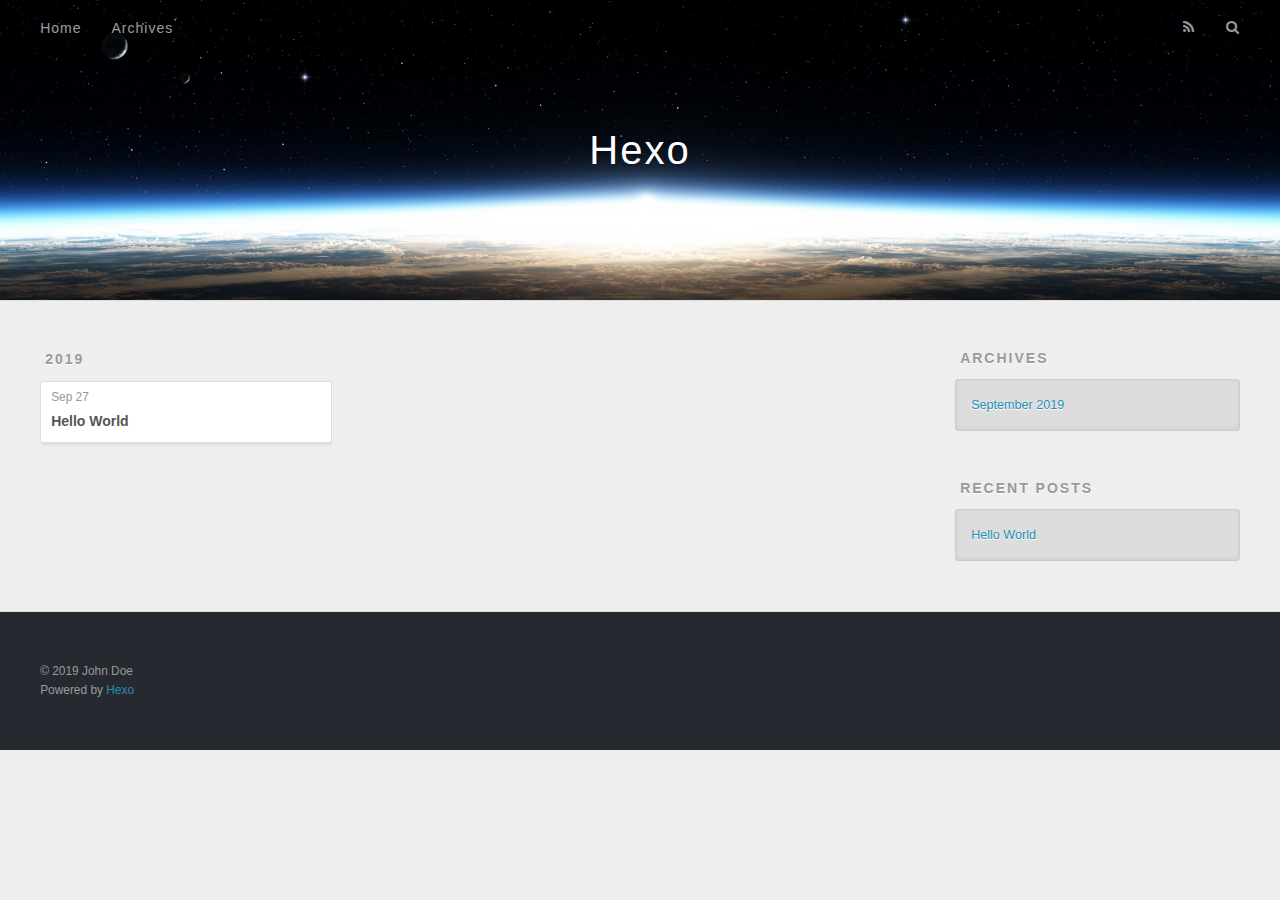
==== archives/index.html @ 01f63b46 "Site updated: 2019-09-27 14:29:52" ====
<!DOCTYPE html>
<html>
<head><meta name="generator" content="Hexo 3.9.0">
  <meta charset="utf-8">
  

  
  <title>Archives | Hexo</title>
  <meta name="viewport" content="width=device-width, initial-scale=1, maximum-scale=1">
  <meta property="og:type" content="website">
<meta property="og:title" content="Hexo">
<meta property="og:url" content="http://yoursite.com/archives/index.html">
<meta property="og:site_name" content="Hexo">
<meta property="og:locale" content="en">
<meta name="twitter:card" content="summary">
<meta name="twitter:title" content="Hexo">
  
    <link rel="alternate" href="/atom.xml" title="Hexo" type="application/atom+xml">
  
  
    <link rel="icon" href="/favicon.png">
  
  
    <link href="//fonts.googleapis.com/css?family=Source+Code+Pro" rel="stylesheet" type="text/css">
  
  <link rel="stylesheet" href="/css/style.css">
</head>
</html>
<body>
  <div id="container">
    <div id="wrap">
      <header id="header">
  <div id="banner"></div>
  <div id="header-outer" class="outer">
    <div id="header-title" class="inner">
      <h1 id="logo-wrap">
        <a href="/" id="logo">Hexo</a>
      </h1>
      
    </div>
    <div id="header-inner" class="inner">
      <nav id="main-nav">
        <a id="main-nav-toggle" class="nav-icon"></a>
        
          <a class="main-nav-link" href="/">Home</a>
        
          <a class="main-nav-link" href="/archives">Archives</a>
        
      </nav>
      <nav id="sub-nav">
        
          <a id="nav-rss-link" class="nav-icon" href="/atom.xml" title="RSS Feed"></a>
        
        <a id="nav-search-btn" class="nav-icon" title="Search"></a>
      </nav>
      <div id="search-form-wrap">
        <form action="//google.com/search" method="get" accept-charset="UTF-8" class="search-form"><input type="search" name="q" class="search-form-input" placeholder="Search"><button type="submit" class="search-form-submit">&#xF002;</button><input type="hidden" name="sitesearch" value="http://yoursite.com"></form>
      </div>
    </div>
  </div>
</header>
      <div class="outer">
        <section id="main">
  
  
    
    
      
      
      <section class="archives-wrap">
        <div class="archive-year-wrap">
          <a href="/archives/2019" class="archive-year">2019</a>
        </div>
        <div class="archives">
    
    <article class="archive-article archive-type-post">
  <div class="archive-article-inner">
    <header class="archive-article-header">
      <a href="/2019/09/27/hello-world/" class="archive-article-date">
  <time datetime="2019-09-27T04:33:29.818Z" itemprop="datePublished">Sep 27</time>
</a>
      
  
    <h1 itemprop="name">
      <a class="archive-article-title" href="/2019/09/27/hello-world/">Hello World</a>
    </h1>
  

    </header>
  </div>
</article>
  
  
    </div></section>
  


</section>
        
          <aside id="sidebar">
  
    

  
    

  
    
  
    
  <div class="widget-wrap">
    <h3 class="widget-title">Archives</h3>
    <div class="widget">
      <ul class="archive-list"><li class="archive-list-item"><a class="archive-list-link" href="/archives/2019/09/">September 2019</a></li></ul>
    </div>
  </div>


  
    
  <div class="widget-wrap">
    <h3 class="widget-title">Recent Posts</h3>
    <div class="widget">
      <ul>
        
          <li>
            <a href="/2019/09/27/hello-world/">Hello World</a>
          </li>
        
      </ul>
    </div>
  </div>

  
</aside>
        
      </div>
      <footer id="footer">
  
  <div class="outer">
    <div id="footer-info" class="inner">
      &copy; 2019 John Doe<br>
      Powered by <a href="http://hexo.io/" target="_blank">Hexo</a>
    </div>
  </div>
</footer>
    </div>
    <nav id="mobile-nav">
  
    <a href="/" class="mobile-nav-link">Home</a>
  
    <a href="/archives" class="mobile-nav-link">Archives</a>
  
</nav>
    

<script src="//ajax.googleapis.com/ajax/libs/jquery/2.0.3/jquery.min.js"></script>


  <link rel="stylesheet" href="/fancybox/jquery.fancybox.css">
  <script src="/fancybox/jquery.fancybox.pack.js"></script>


<script src="/js/script.js"></script>



  </div>
</body>
</html>
---- css/style.css ----
body {
  width: 100%;
}
body:before,
body:after {
  content: "";
  display: table;
}
body:after {
  clear: both;
}
html,
body,
div,
span,
applet,
object,
iframe,
h1,
h2,
h3,
h4,
h5,
h6,
p,
blockquote,
pre,
a,
abbr,
acronym,
address,
big,
cite,
code,
del,
dfn,
em,
img,
ins,
kbd,
q,
s,
samp,
small,
strike,
strong,
sub,
sup,
tt,
var,
dl,
dt,
dd,
ol,
ul,
li,
fieldset,
form,
label,
legend,
table,
caption,
tbody,
tfoot,
thead,
tr,
th,
td {
  margin: 0;
  padding: 0;
  border: 0;
  outline: 0;
  font-weight: inherit;
  font-style: inherit;
  font-family: inherit;
  font-size: 100%;
  vertical-align: baseline;
}
body {
  line-height: 1;
  color: #000;
  background: #fff;
}
ol,
ul {
  list-style: none;
}
table {
  border-collapse: separate;
  border-spacing: 0;
  vertical-align: middle;
}
caption,
th,
td {
  text-align: left;
  font-weight: normal;
  vertical-align: middle;
}
a img {
  border: none;
}
input,
button {
  margin: 0;
  padding: 0;
}
input::-moz-focus-inner,
button::-moz-focus-inner {
  border: 0;
  padding: 0;
}
@font-face {
  font-family: FontAwesome;
  font-style: normal;
  font-weight: normal;
  src: url("fonts/fontawesome-webfont.eot?v=#4.0.3");
  src: url("fonts/fontawesome-webfont.eot?#iefix&v=#4.0.3") format("embedded-opentype"), url("fonts/fontawesome-webfont.woff?v=#4.0.3") format("woff"), url("fonts/fontawesome-webfont.ttf?v=#4.0.3") format("truetype"), url("fonts/fontawesome-webfont.svg#fontawesomeregular?v=#4.0.3") format("svg");
}
html,
body,
#container {
  height: 100%;
}
body {
  background: #eee;
  font: 14px -apple-system, BlinkMacSystemFont, "Segoe UI", "Roboto", "Oxygen", "Ubuntu", "Cantarell", "Fira Sans", "Droid Sans", "Helvetica Neue", sans-serif;
  -webkit-text-size-adjust: 100%;
}
.outer {
  max-width: 1220px;
  margin: 0 auto;
  padding: 0 20px;
}
.outer:before,
.outer:after {
  content: "";
  display: table;
}
.outer:after {
  clear: both;
}
.inner {
  display: inline;
  float: left;
  width: 98.33333333333333%;
  margin: 0 0.833333333333333%;
}
.left,
.alignleft {
  float: left;
}
.right,
.alignright {
  float: right;
}
.clear {
  clear: both;
}
#container {
  position: relative;
}
.mobile-nav-on {
  overflow: hidden;
}
#wrap {
  height: 100%;
  width: 100%;
  position: absolute;
  top: 0;
  left: 0;
  -webkit-transition: 0.2s ease-out;
  -moz-transition: 0.2s ease-out;
  -ms-transition: 0.2s ease-out;
  transition: 0.2s ease-out;
  z-index: 1;
  background: #eee;
}
.mobile-nav-on #wrap {
  left: 280px;
}
@media screen and (min-width: 768px) {
  #main {
    display: inline;
    float: left;
    width: 73.33333333333333%;
    margin: 0 0.833333333333333%;
  }
}
.article-date,
.article-category-link,
.archive-year,
.widget-title {
  text-decoration: none;
  text-transform: uppercase;
  letter-spacing: 2px;
  color: #999;
  margin-bottom: 1em;
  margin-left: 5px;
  line-height: 1em;
  text-shadow: 0 1px #fff;
  font-weight: bold;
}
.article-inner,
.archive-article-inner {
  background: #fff;
  -webkit-box-shadow: 1px 2px 3px #ddd;
  box-shadow: 1px 2px 3px #ddd;
  border: 1px solid #ddd;
  border-radius: 3px;
}
.article-entry h1,
.widget h1 {
  font-size: 2em;
}
.article-entry h2,
.widget h2 {
  font-size: 1.5em;
}
.article-entry h3,
.widget h3 {
  font-size: 1.3em;
}
.article-entry h4,
.widget h4 {
  font-size: 1.2em;
}
.article-entry h5,
.widget h5 {
  font-size: 1em;
}
.article-entry h6,
.widget h6 {
  font-size: 1em;
  color: #999;
}
.article-entry hr,
.widget hr {
  border: 1px dashed #ddd;
}
.article-entry strong,
.widget strong {
  font-weight: bold;
}
.article-entry em,
.widget em,
.article-entry cite,
.widget cite {
  font-style: italic;
}
.article-entry sup,
.widget sup,
.article-entry sub,
.widget sub {
  font-size: 0.75em;
  line-height: 0;
  position: relative;
  vertical-align: baseline;
}
.article-entry sup,
.widget sup {
  top: -0.5em;
}
.article-entry sub,
.widget sub {
  bottom: -0.2em;
}
.article-entry small,
.widget small {
  font-size: 0.85em;
}
.article-entry acronym,
.widget acronym,
.article-entry abbr,
.widget abbr {
  border-bottom: 1px dotted;
}
.article-entry ul,
.widget ul,
.article-entry ol,
.widget ol,
.article-entry dl,
.widget dl {
  margin: 0 20px;
  line-height: 1.6em;
}
.article-entry ul ul,
.widget ul ul,
.article-entry ol ul,
.widget ol ul,
.article-entry ul ol,
.widget ul ol,
.article-entry ol ol,
.widget ol ol {
  margin-top: 0;
  margin-bottom: 0;
}
.article-entry ul,
.widget ul {
  list-style: disc;
}
.article-entry ol,
.widget ol {
  list-style: decimal;
}
.article-entry dt,
.widget dt {
  font-weight: bold;
}
#header {
  height: 300px;
  position: relative;
  border-bottom: 1px solid #ddd;
}
#header:before,
#header:after {
  content: "";
  position: absolute;
  left: 0;
  right: 0;
  height: 40px;
}
#header:before {
  top: 0;
  background: -webkit-linear-gradient(rgba(0,0,0,0.2), transparent);
  background: -moz-linear-gradient(rgba(0,0,0,0.2), transparent);
  background: -ms-linear-gradient(rgba(0,0,0,0.2), transparent);
  background: linear-gradient(rgba(0,0,0,0.2), transparent);
}
#header:after {
  bottom: 0;
  background: -webkit-linear-gradient(transparent, rgba(0,0,0,0.2));
  background: -moz-linear-gradient(transparent, rgba(0,0,0,0.2));
  background: -ms-linear-gradient(transparent, rgba(0,0,0,0.2));
  background: linear-gradient(transparent, rgba(0,0,0,0.2));
}
#header-outer {
  height: 100%;
  position: relative;
}
#header-inner {
  position: relative;
  overflow: hidden;
}
#banner {
  position: absolute;
  top: 0;
  left: 0;
  width: 100%;
  height: 100%;
  background: url("images/banner.jpg") center #000;
  -webkit-background-size: cover;
  -moz-background-size: cover;
  background-size: cover;
  z-index: -1;
}
#header-title {
  text-align: center;
  height: 40px;
  position: absolute;
  top: 50%;
  left: 0;
  margin-top: -20px;
}
#logo,
#subtitle {
  text-decoration: none;
  color: #fff;
  font-weight: 300;
  text-shadow: 0 1px 4px rgba(0,0,0,0.3);
}
#logo {
  font-size: 40px;
  line-height: 40px;
  letter-spacing: 2px;
}
#subtitle {
  font-size: 16px;
  line-height: 16px;
  letter-spacing: 1px;
}
#subtitle-wrap {
  margin-top: 16px;
}
#main-nav {
  float: left;
  margin-left: -15px;
}
.nav-icon,
.main-nav-link {
  float: left;
  color: #fff;
  opacity: 0.6;
  text-decoration: none;
  text-shadow: 0 1px rgba(0,0,0,0.2);
  -webkit-transition: opacity 0.2s;
  -moz-transition: opacity 0.2s;
  -ms-transition: opacity 0.2s;
  transition: opacity 0.2s;
  display: block;
  padding: 20px 15px;
}
.nav-icon:hover,
.main-nav-link:hover {
  opacity: 1;
}
.nav-icon {
  font-family: FontAwesome;
  text-align: center;
  font-size: 14px;
  width: 14px;
  height: 14px;
  padding: 20px 15px;
  position: relative;
  cursor: pointer;
}
.main-nav-link {
  font-weight: 300;
  letter-spacing: 1px;
}
@media screen and (max-width: 479px) {
  .main-nav-link {
    display: none;
  }
}
#main-nav-toggle {
  display: none;
}
#main-nav-toggle:before {
  content: "\f0c9";
}
@media screen and (max-width: 479px) {
  #main-nav-toggle {
    display: block;
  }
}
#sub-nav {
  float: right;
  margin-right: -15px;
}
#nav-rss-link:before {
  content: "\f09e";
}
#nav-search-btn:before {
  content: "\f002";
}
#search-form-wrap {
  position: absolute;
  top: 15px;
  width: 150px;
  height: 30px;
  right: -150px;
  opacity: 0;
  -webkit-transition: 0.2s ease-out;
  -moz-transition: 0.2s ease-out;
  -ms-transition: 0.2s ease-out;
  transition: 0.2s ease-out;
}
#search-form-wrap.on {
  opacity: 1;
  right: 0;
}
@media screen and (max-width: 479px) {
  #search-form-wrap {
    width: 100%;
    right: -100%;
  }
}
.search-form {
  position: absolute;
  top: 0;
  left: 0;
  right: 0;
  background: #fff;
  padding: 5px 15px;
  border-radius: 15px;
  -webkit-box-shadow: 0 0 10px rgba(0,0,0,0.3);
  box-shadow: 0 0 10px rgba(0,0,0,0.3);
}
.search-form-input {
  border: none;
  background: none;
  color: #555;
  width: 100%;
  font: 13px -apple-system, BlinkMacSystemFont, "Segoe UI", "Roboto", "Oxygen", "Ubuntu", "Cantarell", "Fira Sans", "Droid Sans", "Helvetica Neue", sans-serif;
  outline: none;
}
.search-form-input::-webkit-search-results-decoration,
.search-form-input::-webkit-search-cancel-button {
  -webkit-appearance: none;
}
.search-form-submit {
  position: absolute;
  top: 50%;
  right: 10px;
  margin-top: -7px;
  font: 13px FontAwesome;
  border: none;
  background: none;
  color: #bbb;
  cursor: pointer;
}
.search-form-submit:hover,
.search-form-submit:focus {
  color: #777;
}
.article {
  margin: 50px 0;
}
.article-inner {
  overflow: hidden;
}
.article-meta:before,
.article-meta:after {
  content: "";
  display: table;
}
.article-meta:after {
  clear: both;
}
.article-date {
  float: left;
}
.article-category {
  float: left;
  line-height: 1em;
  color: #ccc;
  text-shadow: 0 1px #fff;
  margin-left: 8px;
}
.article-category:before {
  content: "\2022";
}
.article-category-link {
  margin: 0 12px 1em;
}
.article-header {
  padding: 20px 20px 0;
}
.article-title {
  text-decoration: none;
  font-size: 2em;
  font-weight: bold;
  color: #555;
  line-height: 1.1em;
  -webkit-transition: color 0.2s;
  -moz-transition: color 0.2s;
  -ms-transition: color 0.2s;
  transition: color 0.2s;
}
a.article-title:hover {
  color: #258fb8;
}
.article-entry {
  color: #555;
  padding: 0 20px;
}
.article-entry:before,
.article-entry:after {
  content: "";
  display: table;
}
.article-entry:after {
  clear: both;
}
.article-entry p,
.article-entry table {
  line-height: 1.6em;
  margin: 1.6em 0;
}
.article-entry h1,
.article-entry h2,
.article-entry h3,
.article-entry h4,
.article-entry h5,
.article-entry h6 {
  font-weight: bold;
}
.article-entry h1,
.article-entry h2,
.article-entry h3,
.article-entry h4,
.article-entry h5,
.article-entry h6 {
  line-height: 1.1em;
  margin: 1.1em 0;
}
.article-entry a {
  color: #258fb8;
  text-decoration: none;
}
.article-entry a:hover {
  text-decoration: underline;
}
.article-entry ul,
.article-entry ol,
.article-entry dl {
  margin-top: 1.6em;
  margin-bottom: 1.6em;
}
.article-entry img,
.article-entry video {
  max-width: 100%;
  height: auto;
  display: block;
  margin: auto;
}
.article-entry iframe {
  border: none;
}
.article-entry table {
  width: 100%;
  border-collapse: collapse;
  border-spacing: 0;
}
.article-entry th {
  font-weight: bold;
  border-bottom: 3px solid #ddd;
  padding-bottom: 0.5em;
}
.article-entry td {
  border-bottom: 1px solid #ddd;
  padding: 10px 0;
}
.article-entry blockquote {
  font-family: Georgia, "Times New Roman", serif;
  font-size: 1.4em;
  margin: 1.6em 20px;
  text-align: center;
}
.article-entry blockquote footer {
  font-size: 14px;
  margin: 1.6em 0;
  font-family: -apple-system, BlinkMacSystemFont, "Segoe UI", "Roboto", "Oxygen", "Ubuntu", "Cantarell", "Fira Sans", "Droid Sans", "Helvetica Neue", sans-serif;
}
.article-entry blockquote footer cite:before {
  content: "—";
  padding: 0 0.5em;
}
.article-entry .pullquote {
  text-align: left;
  width: 45%;
  margin: 0;
}
.article-entry .pullquote.left {
  margin-left: 0.5em;
  margin-right: 1em;
}
.article-entry .pullquote.right {
  margin-right: 0.5em;
  margin-left: 1em;
}
.article-entry .caption {
  color: #999;
  display: block;
  font-size: 0.9em;
  margin-top: 0.5em;
  position: relative;
  text-align: center;
}
.article-entry .video-container {
  position: relative;
  padding-top: 56.25%;
  height: 0;
  overflow: hidden;
}
.article-entry .video-container iframe,
.article-entry .video-container object,
.article-entry .video-container embed {
  position: absolute;
  top: 0;
  left: 0;
  width: 100%;
  height: 100%;
  margin-top: 0;
}
.article-more-link a {
  display: inline-block;
  line-height: 1em;
  padding: 6px 15px;
  border-radius: 15px;
  background: #eee;
  color: #999;
  text-shadow: 0 1px #fff;
  text-decoration: none;
}
.article-more-link a:hover {
  background: #258fb8;
  color: #fff;
  text-decoration: none;
  text-shadow: 0 1px #1e7293;
}
.article-footer {
  font-size: 0.85em;
  line-height: 1.6em;
  border-top: 1px solid #ddd;
  padding-top: 1.6em;
  margin: 0 20px 20px;
}
.article-footer:before,
.article-footer:after {
  content: "";
  display: table;
}
.article-footer:after {
  clear: both;
}
.article-footer a {
  color: #999;
  text-decoration: none;
}
.article-footer a:hover {
  color: #555;
}
.article-tag-list-item {
  float: left;
  margin-right: 10px;
}
.article-tag-list-link:before {
  content: "#";
}
.article-comment-link {
  float: right;
}
.article-comment-link:before {
  content: "\f075";
  font-family: FontAwesome;
  padding-right: 8px;
}
.article-share-link {
  cursor: pointer;
  float: right;
  margin-left: 20px;
}
.article-share-link:before {
  content: "\f064";
  font-family: FontAwesome;
  padding-right: 6px;
}
#article-nav {
  position: relative;
}
#article-nav:before,
#article-nav:after {
  content: "";
  display: table;
}
#article-nav:after {
  clear: both;
}
@media screen and (min-width: 768px) {
  #article-nav {
    margin: 50px 0;
  }
  #article-nav:before {
    width: 8px;
    height: 8px;
    position: absolute;
    top: 50%;
    left: 50%;
    margin-top: -4px;
    margin-left: -4px;
    content: "";
    border-radius: 50%;
    background: #ddd;
    -webkit-box-shadow: 0 1px 2px #fff;
    box-shadow: 0 1px 2px #fff;
  }
}
.article-nav-link-wrap {
  text-decoration: none;
  text-shadow: 0 1px #fff;
  color: #999;
  -webkit-box-sizing: border-box;
  -moz-box-sizing: border-box;
  box-sizing: border-box;
  margin-top: 50px;
  text-align: center;
  display: block;
}
.article-nav-link-wrap:hover {
  color: #555;
}
@media screen and (min-width: 768px) {
  .article-nav-link-wrap {
    width: 50%;
    margin-top: 0;
  }
}
@media screen and (min-width: 768px) {
  #article-nav-newer {
    float: left;
    text-align: right;
    padding-right: 20px;
  }
}
@media screen and (min-width: 768px) {
  #article-nav-older {
    float: right;
    text-align: left;
    padding-left: 20px;
  }
}
.article-nav-caption {
  text-transform: uppercase;
  letter-spacing: 2px;
  color: #ddd;
  line-height: 1em;
  font-weight: bold;
}
#article-nav-newer .article-nav-caption {
  margin-right: -2px;
}
.article-nav-title {
  font-size: 0.85em;
  line-height: 1.6em;
  margin-top: 0.5em;
}
.article-share-box {
  position: absolute;
  display: none;
  background: #fff;
  -webkit-box-shadow: 1px 2px 10px rgba(0,0,0,0.2);
  box-shadow: 1px 2px 10px rgba(0,0,0,0.2);
  border-radius: 3px;
  margin-left: -145px;
  overflow: hidden;
  z-index: 1;
}
.article-share-box.on {
  display: block;
}
.article-share-input {
  width: 100%;
  background: none;
  -webkit-box-sizing: border-box;
  -moz-box-sizing: border-box;
  box-sizing: border-box;
  font: 14px -apple-system, BlinkMacSystemFont, "Segoe UI", "Roboto", "Oxygen", "Ubuntu", "Cantarell", "Fira Sans", "Droid Sans", "Helvetica Neue", sans-serif;
  padding: 0 15px;
  color: #555;
  outline: none;
  border: 1px solid #ddd;
  border-radius: 3px 3px 0 0;
  height: 36px;
  line-height: 36px;
}
.article-share-links {
  background: #eee;
}
.article-share-links:before,
.article-share-links:after {
  content: "";
  display: table;
}
.article-share-links:after {
  clear: both;
}
.article-share-twitter,
.article-share-facebook,
.article-share-pinterest,
.article-share-google {
  width: 50px;
  height: 36px;
  display: block;
  float: left;
  position: relative;
  color: #999;
  text-shadow: 0 1px #fff;
}
.article-share-twitter:before,
.article-share-facebook:before,
.article-share-pinterest:before,
.article-share-google:before {
  font-size: 20px;
  font-family: FontAwesome;
  width: 20px;
  height: 20px;
  position: absolute;
  top: 50%;
  left: 50%;
  margin-top: -10px;
  margin-left: -10px;
  text-align: center;
}
.article-share-twitter:hover,
.article-share-facebook:hover,
.article-share-pinterest:hover,
.article-share-google:hover {
  color: #fff;
}
.article-share-twitter:before {
  content: "\f099";
}
.article-share-twitter:hover {
  background: #00aced;
  text-shadow: 0 1px #008abe;
}
.article-share-facebook:before {
  content: "\f09a";
}
.article-share-facebook:hover {
  background: #3b5998;
  text-shadow: 0 1px #2f477a;
}
.article-share-pinterest:before {
  content: "\f0d2";
}
.article-share-pinterest:hover {
  background: #cb2027;
  text-shadow: 0 1px #a21a1f;
}
.article-share-google:before {
  content: "\f0d5";
}
.article-share-google:hover {
  background: #dd4b39;
  text-shadow: 0 1px #be3221;
}
.article-gallery {
  background: #000;
  position: relative;
}
.article-gallery-photos {
  position: relative;
  overflow: hidden;
}
.article-gallery-img {
  display: none;
  max-width: 100%;
}
.article-gallery-img:first-child {
  display: block;
}
.article-gallery-img.loaded {
  position: absolute;
  display: block;
}
.article-gallery-img img {
  display: block;
  max-width: 100%;
  margin: 0 auto;
}
#comments {
  background: #fff;
  -webkit-box-shadow: 1px 2px 3px #ddd;
  box-shadow: 1px 2px 3px #ddd;
  padding: 20px;
  border: 1px solid #ddd;
  border-radius: 3px;
  margin: 50px 0;
}
#comments a {
  color: #258fb8;
}
.archives-wrap {
  margin: 50px 0;
}
.archives:before,
.archives:after {
  content: "";
  display: table;
}
.archives:after {
  clear: both;
}
.archive-year-wrap {
  margin-bottom: 1em;
}
.archives {
  -webkit-column-gap: 10px;
  -moz-column-gap: 10px;
  column-gap: 10px;
}
@media screen and (min-width: 480px) and (max-width: 767px) {
  .archives {
    -webkit-column-count: 2;
    -moz-column-count: 2;
    column-count: 2;
  }
}
@media screen and (min-width: 768px) {
  .archives {
    -webkit-column-count: 3;
    -moz-column-count: 3;
    column-count: 3;
  }
}
.archive-article {
  -webkit-column-break-inside: avoid;
  page-break-inside: avoid;
  overflow: hidden;
  break-inside: avoid-column;
}
.archive-article-inner {
  padding: 10px;
  margin-bottom: 15px;
}
.archive-article-title {
  text-decoration: none;
  font-weight: bold;
  color: #555;
  -webkit-transition: color 0.2s;
  -moz-transition: color 0.2s;
  -ms-transition: color 0.2s;
  transition: color 0.2s;
  line-height: 1.6em;
}
.archive-article-title:hover {
  color: #258fb8;
}
.archive-article-footer {
  margin-top: 1em;
}
.archive-article-date {
  color: #999;
  text-decoration: none;
  font-size: 0.85em;
  line-height: 1em;
  margin-bottom: 0.5em;
  display: block;
}
#page-nav {
  margin: 50px auto;
  background: #fff;
  -webkit-box-shadow: 1px 2px 3px #ddd;
  box-shadow: 1px 2px 3px #ddd;
  border: 1px solid #ddd;
  border-radius: 3px;
  text-align: center;
  color: #999;
  overflow: hidden;
}
#page-nav:before,
#page-nav:after {
  content: "";
  display: table;
}
#page-nav:after {
  clear: both;
}
#page-nav a,
#page-nav span {
  padding: 10px 20px;
  line-height: 1;
  height: 2ex;
}
#page-nav a {
  color: #999;
  text-decoration: none;
}
#page-nav a:hover {
  background: #999;
  color: #fff;
}
#page-nav .prev {
  float: left;
}
#page-nav .next {
  float: right;
}
#page-nav .page-number {
  display: inline-block;
}
@media screen and (max-width: 479px) {
  #page-nav .page-number {
    display: none;
  }
}
#page-nav .current {
  color: #555;
  font-weight: bold;
}
#page-nav .space {
  color: #ddd;
}
#footer {
  background: #262a30;
  padding: 50px 0;
  border-top: 1px solid #ddd;
  color: #999;
}
#footer a {
  color: #258fb8;
  text-decoration: none;
}
#footer a:hover {
  text-decoration: underline;
}
#footer-info {
  line-height: 1.6em;
  font-size: 0.85em;
}
.article-entry pre,
.article-entry .highlight {
  background: #2d2d2d;
  margin: 0 -20px;
  padding: 15px 20px;
  border-style: solid;
  border-color: #ddd;
  border-width: 1px 0;
  overflow: auto;
  color: #ccc;
  line-height: 22.400000000000002px;
}
.article-entry .highlight .gutter pre,
.article-entry .gist .gist-file .gist-data .line-numbers {
  color: #666;
  font-size: 0.85em;
}
.article-entry pre,
.article-entry code {
  font-family: "Source Code Pro", Consolas, Monaco, Menlo, Consolas, monospace;
}
.article-entry code {
  background: #eee;
  text-shadow: 0 1px #fff;
  padding: 0 0.3em;
}
.article-entry pre code {
  background: none;
  text-shadow: none;
  padding: 0;
}
.article-entry .highlight pre {
  border: none;
  margin: 0;
  padding: 0;
}
.article-entry .highlight table {
  margin: 0;
  width: auto;
}
.article-entry .highlight td {
  border: none;
  padding: 0;
}
.article-entry .highlight figcaption {
  font-size: 0.85em;
  color: #999;
  line-height: 1em;
  margin-bottom: 1em;
}
.article-entry .highlight figcaption:before,
.article-entry .highlight figcaption:after {
  content: "";
  display: table;
}
.article-entry .highlight figcaption:after {
  clear: both;
}
.article-entry .highlight figcaption a {
  float: right;
}
.article-entry .highlight .gutter pre {
  text-align: right;
  padding-right: 20px;
}
.article-entry .highlight .line {
  height: 22.400000000000002px;
}
.article-entry .highlight .line.marked {
  background: #515151;
}
.article-entry .gist {
  margin: 0 -20px;
  border-style: solid;
  border-color: #ddd;
  border-width: 1px 0;
  background: #2d2d2d;
  padding: 15px 20px 15px 0;
}
.article-entry .gist .gist-file {
  border: none;
  font-family: "Source Code Pro", Consolas, Monaco, Menlo, Consolas, monospace;
  margin: 0;
}
.article-entry .gist .gist-file .gist-data {
  background: none;
  border: none;
}
.article-entry .gist .gist-file .gist-data .line-numbers {
  background: none;
  border: none;
  padding: 0 20px 0 0;
}
.article-entry .gist .gist-file .gist-data .line-data {
  padding: 0 !important;
}
.article-entry .gist .gist-file .highlight {
  margin: 0;
  padding: 0;
  border: none;
}
.article-entry .gist .gist-file .gist-meta {
  background: #2d2d2d;
  color: #999;
  font: 0.85em -apple-system, BlinkMacSystemFont, "Segoe UI", "Roboto", "Oxygen", "Ubuntu", "Cantarell", "Fira Sans", "Droid Sans", "Helvetica Neue", sans-serif;
  text-shadow: 0 0;
  padding: 0;
  margin-top: 1em;
  margin-left: 20px;
}
.article-entry .gist .gist-file .gist-meta a {
  color: #258fb8;
  font-weight: normal;
}
.article-entry .gist .gist-file .gist-meta a:hover {
  text-decoration: underline;
}
pre .comment,
pre .title {
  color: #999;
}
pre .variable,
pre .attribute,
pre .tag,
pre .regexp,
pre .ruby .constant,
pre .xml .tag .title,
pre .xml .pi,
pre .xml .doctype,
pre .html .doctype,
pre .css .id,
pre .css .class,
pre .css .pseudo {
  color: #f2777a;
}
pre .number,
pre .preprocessor,
pre .built_in,
pre .literal,
pre .params,
pre .constant {
  color: #f99157;
}
pre .class,
pre .ruby .class .title,
pre .css .rules .attribute {
  color: #9c9;
}
pre .string,
pre .value,
pre .inheritance,
pre .header,
pre .ruby .symbol,
pre .xml .cdata {
  color: #9c9;
}
pre .css .hexcolor {
  color: #6cc;
}
pre .function,
pre .python .decorator,
pre .python .title,
pre .ruby .function .title,
pre .ruby .title .keyword,
pre .perl .sub,
pre .javascript .title,
pre .coffeescript .title {
  color: #69c;
}
pre .keyword,
pre .javascript .function {
  color: #c9c;
}
@media screen and (max-width: 479px) {
  #mobile-nav {
    position: absolute;
    top: 0;
    left: 0;
    width: 280px;
    height: 100%;
    background: #191919;
    border-right: 1px solid #fff;
  }
}
@media screen and (max-width: 479px) {
  .mobile-nav-link {
    display: block;
    color: #999;
    text-decoration: none;
    padding: 15px 20px;
    font-weight: bold;
  }
  .mobile-nav-link:hover {
    color: #fff;
  }
}
@media screen and (min-width: 768px) {
  #sidebar {
    display: inline;
    float: left;
    width: 23.333333333333332%;
    margin: 0 0.833333333333333%;
  }
}
.widget-wrap {
  margin: 50px 0;
}
.widget {
  color: #777;
  text-shadow: 0 1px #fff;
  background: #ddd;
  -webkit-box-shadow: 0 -1px 4px #ccc inset;
  box-shadow: 0 -1px 4px #ccc inset;
  border: 1px solid #ccc;
  padding: 15px;
  border-radius: 3px;
}
.widget a {
  color: #258fb8;
  text-decoration: none;
}
.widget a:hover {
  text-decoration: underline;
}
.widget ul ul,
.widget ol ul,
.widget dl ul,
.widget ul ol,
.widget ol ol,
.widget dl ol,
.widget ul dl,
.widget ol dl,
.widget dl dl {
  margin-left: 15px;
  list-style: disc;
}
.widget {
  line-height: 1.6em;
  word-wrap: break-word;
  font-size: 0.9em;
}
.widget ul,
.widget ol {
  list-style: none;
  margin: 0;
}
.widget ul ul,
.widget ol ul,
.widget ul ol,
.widget ol ol {
  margin: 0 20px;
}
.widget ul ul,
.widget ol ul {
  list-style: disc;
}
.widget ul ol,
.widget ol ol {
  list-style: decimal;
}
.category-list-count,
.tag-list-count,
.archive-list-count {
  padding-left: 5px;
  color: #999;
  font-size: 0.85em;
}
.category-list-count:before,
.tag-list-count:before,
.archive-list-count:before {
  content: "(";
}
.category-list-count:after,
.tag-list-count:after,
.archive-list-count:after {
  content: ")";
}
.tagcloud a {
  margin-right: 5px;
  display: inline-block;
}
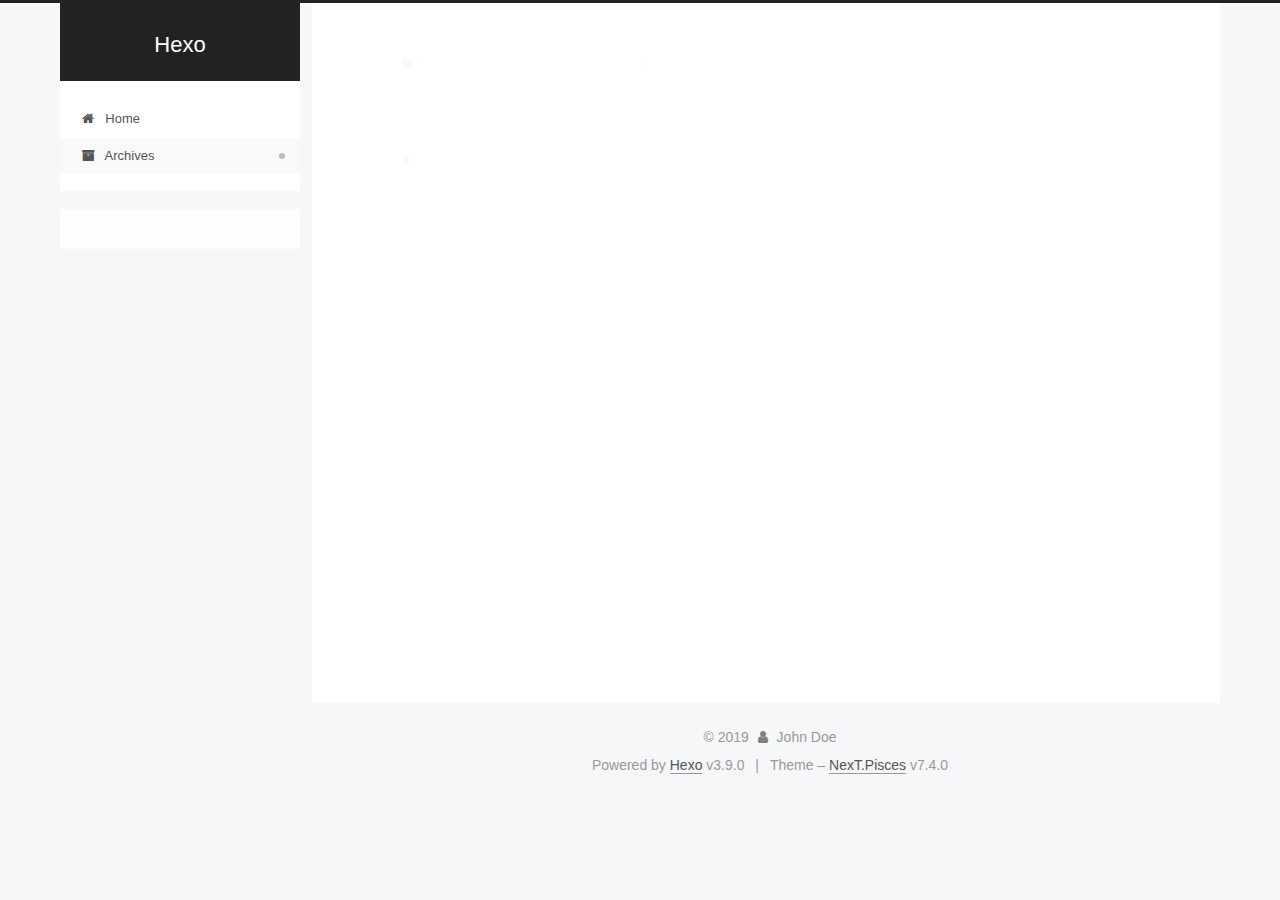
==== commit 594eb5e5: "Site updated: 2019-09-27 15:15:09" ====
--- a/archives/index.html
+++ b/archives/index.html
@@ -1,12 +1,60 @@
 <!DOCTYPE html>
-<html>
-<head><meta name="generator" content="Hexo 3.9.0">
-  <meta charset="utf-8">
-  
-
-  
-  <title>Archives | Hexo</title>
-  <meta name="viewport" content="width=device-width, initial-scale=1, maximum-scale=1">
+
+
+
+
+
+<html lang="en">
+<head>
+  <meta charset="UTF-8">
+<meta name="viewport" content="width=device-width, initial-scale=1, maximum-scale=2">
+<meta name="theme-color" content="#222">
+<meta name="generator" content="Hexo 3.9.0">
+  <link rel="apple-touch-icon" sizes="180x180" href="/images/apple-touch-icon-next.png?v=7.4.0">
+  <link rel="icon" type="image/png" sizes="32x32" href="/images/favicon-32x32-next.png?v=7.4.0">
+  <link rel="icon" type="image/png" sizes="16x16" href="/images/favicon-16x16-next.png?v=7.4.0">
+  <link rel="mask-icon" href="/images/logo.svg?v=7.4.0" color="#222">
+
+<link rel="stylesheet" href="/css/main.css?v=7.4.0">
+
+
+<link rel="stylesheet" href="/lib/font-awesome/css/font-awesome.min.css?v=4.7.0">
+
+
+<script id="hexo-configurations">
+  var NexT = window.NexT || {};
+  var CONFIG = {
+    root: '/',
+    scheme: 'Pisces',
+    version: '7.4.0',
+    exturl: false,
+    sidebar: {"position":"left","display":"post","offset":12,"onmobile":false},
+    copycode: {"enable":false,"show_result":false,"style":null},
+    back2top: {"enable":true,"sidebar":false,"scrollpercent":false},
+    bookmark: {"enable":false,"color":"#222","save":"auto"},
+    fancybox: false,
+    mediumzoom: false,
+    lazyload: false,
+    pangu: false,
+    algolia: {
+      appID: '',
+      apiKey: '',
+      indexName: '',
+      hits: {"per_page":10},
+      labels: {"input_placeholder":"Search for Posts","hits_empty":"We didn't find any results for the search: ${query}","hits_stats":"${hits} results found in ${time} ms"}
+    },
+    localsearch: {"enable":false,"trigger":"auto","top_n_per_article":1,"unescape":false,"preload":false},
+    path: '',
+    motion: {"enable":true,"async":false,"transition":{"post_block":"fadeIn","post_header":"slideDownIn","post_body":"slideDownIn","coll_header":"slideLeftIn","sidebar":"slideUpIn"}},
+    translation: {
+      copy_button: 'Copy',
+      copy_success: 'Copied',
+      copy_failure: 'Copy failed'
+    },
+    sidebarPadding: 40
+  };
+</script>
+
   <meta property="og:type" content="website">
 <meta property="og:title" content="Hexo">
 <meta property="og:url" content="http://yoursite.com/archives/index.html">
@@ -14,157 +62,329 @@
 <meta property="og:locale" content="en">
 <meta name="twitter:card" content="summary">
 <meta name="twitter:title" content="Hexo">
-  
-    <link rel="alternate" href="/atom.xml" title="Hexo" type="application/atom+xml">
-  
-  
-    <link rel="icon" href="/favicon.png">
-  
-  
-    <link href="//fonts.googleapis.com/css?family=Source+Code+Pro" rel="stylesheet" type="text/css">
-  
-  <link rel="stylesheet" href="/css/style.css">
+  <link rel="canonical" href="http://yoursite.com/archives/">
+
+
+<script id="page-configurations">
+  // https://hexo.io/docs/variables.html
+  CONFIG.page = {
+    sidebar: "",
+    isHome: false,
+    isPost: false,
+    isPage: false,
+    isArchive: true
+  };
+</script>
+
+  <title>Archive | Hexo</title>
+  
+
+
+
+
+
+
+
+
+  <noscript>
+  <style>
+  .use-motion .brand,
+  .use-motion .menu-item,
+  .sidebar-inner,
+  .use-motion .post-block,
+  .use-motion .pagination,
+  .use-motion .comments,
+  .use-motion .post-header,
+  .use-motion .post-body,
+  .use-motion .collection-header { opacity: initial; }
+
+  .use-motion .logo,
+  .use-motion .site-title,
+  .use-motion .site-subtitle {
+    opacity: initial;
+    top: initial;
+  }
+
+  .use-motion .logo-line-before i { left: initial; }
+  .use-motion .logo-line-after i { right: initial; }
+  </style>
+</noscript>
+
 </head>
+
+<body itemscope itemtype="http://schema.org/WebPage" lang="en">
+  <div class="container use-motion">
+    <div class="headband"></div>
+
+    <header id="header" class="header" itemscope itemtype="http://schema.org/WPHeader">
+      <div class="header-inner"><div class="site-brand-container">
+  <div class="site-meta">
+
+    <div>
+      <a href="/" class="brand" rel="start">
+        <span class="logo-line-before"><i></i></span>
+        <span class="site-title">Hexo</span>
+        <span class="logo-line-after"><i></i></span>
+      </a>
+    </div>
+  </div>
+
+  <div class="site-nav-toggle">
+    <button aria-label="Toggle navigation bar">
+      <span class="btn-bar"></span>
+      <span class="btn-bar"></span>
+      <span class="btn-bar"></span>
+    </button>
+  </div>
+</div>
+
+
+<nav class="site-nav">
+  
+  <ul id="menu" class="menu">
+      
+      
+      
+        
+        <li class="menu-item menu-item-home">
+      
+    
+
+    <a href="/" rel="section"><i class="menu-item-icon fa fa-fw fa-home"></i> <br>Home</a>
+
+  </li>
+      
+      
+      
+        
+        <li class="menu-item menu-item-archives">
+      
+    
+
+    <a href="/archives/" rel="section"><i class="menu-item-icon fa fa-fw fa-archive"></i> <br>Archives</a>
+
+  </li>
+  </ul>
+
+</nav>
+</div>
+    </header>
+
+    
+  <div class="back-to-top">
+    <i class="fa fa-arrow-up"></i>
+    <span>0%</span>
+  </div>
+
+
+    <main id="main" class="main">
+      <div class="main-inner">
+        <div class="content-wrap">
+            
+
+  
+    
+    
+  
+    
+    
+  
+  
+
+          <div id="content" class="content">
+            
+
+  
+  
+  
+  <div class="post-block archive">
+    <div id="posts" class="posts-collapse">
+      <div class="collection-title">
+        
+        
+        
+          
+        
+        <span class="collection-header">Um..! 1 post. Keep on posting.</span>
+      </div>
+      
+
+      
+
+  
+  
+
+  
+    
+    <div class="collection-year">
+      <h1 class="collection-header">2019</h1>
+    </div>
+  
+
+  <article itemscope itemtype="http://schema.org/Article">
+    <header class="post-header">
+
+      <h2 class="post-title">
+        
+          <a class="post-title-link" href="/2019/09/27/hello-world/" itemprop="url">
+            <span itemprop="name">Hello World</span>
+          </a>
+        
+      </h2>
+
+      <div class="post-meta">
+        <time class="post-time" itemprop="dateCreated"
+              datetime="2019-09-27T12:33:29+08:00"
+              content="2019-09-27">
+          09-27
+        </time>
+      </div>
+
+    </header>
+  </article>
+
+
+
+
+    </div>
+  </div>
+  
+  
+  
+
+  
+
+
+
+          </div>
+          
+
+        </div>
+          
+  
+  <div class="sidebar-toggle">
+    <div class="sidebar-toggle-line-wrap">
+      <span class="sidebar-toggle-line sidebar-toggle-line-first"></span>
+      <span class="sidebar-toggle-line sidebar-toggle-line-middle"></span>
+      <span class="sidebar-toggle-line sidebar-toggle-line-last"></span>
+    </div>
+  </div>
+
+  <aside class="sidebar">
+    <div class="sidebar-inner">
+
+      <ul class="sidebar-nav motion-element">
+        <li class="sidebar-nav-toc">
+          Table of Contents
+        </li>
+        <li class="sidebar-nav-overview">
+          Overview
+        </li>
+      </ul>
+
+      <!--noindex-->
+      <div class="post-toc-wrap sidebar-panel">
+      </div>
+      <!--/noindex-->
+
+      <div class="site-overview-wrap sidebar-panel">
+        <div class="site-author motion-element" itemprop="author" itemscope itemtype="http://schema.org/Person">
+  <p class="site-author-name" itemprop="name">John Doe</p>
+  <div class="site-description" itemprop="description"></div>
+</div>
+  <nav class="site-state motion-element">
+      <div class="site-state-item site-state-posts">
+        
+          <a href="/archives/">
+        
+          <span class="site-state-item-count">1</span>
+          <span class="site-state-item-name">posts</span>
+        </a>
+      </div>
+    
+  </nav>
+
+
+
+      </div>
+
+    </div>
+  </aside>
+  <div id="sidebar-dimmer"></div>
+
+
+      </div>
+    </main>
+
+    <footer id="footer" class="footer">
+      <div class="footer-inner">
+        <div class="copyright">&copy; <span itemprop="copyrightYear">2019</span>
+  <span class="with-love" id="animate">
+    <i class="fa fa-user"></i>
+  </span>
+  <span class="author" itemprop="copyrightHolder">John Doe</span>
+</div>
+  <div class="powered-by">Powered by <a href="https://hexo.io" class="theme-link" rel="noopener" target="_blank">Hexo</a> v3.9.0</div>
+  <span class="post-meta-divider">|</span>
+  <div class="theme-info">Theme – <a href="https://theme-next.org" class="theme-link" rel="noopener" target="_blank">NexT.Pisces</a> v7.4.0</div>
+
+        
+
+
+
+
+
+
+
+
+
+
+
+
+        
+      </div>
+    </footer>
+  </div>
+
+  
+
+
+  <script src="/lib/anime.min.js?v=3.1.0"></script>
+  <script src="/lib/velocity/velocity.min.js?v=1.2.1"></script>
+  <script src="/lib/velocity/velocity.ui.min.js?v=1.2.1"></script>
+<script src="/js/utils.js?v=7.4.0"></script><script src="/js/motion.js?v=7.4.0"></script>
+<script src="/js/schemes/pisces.js?v=7.4.0"></script>
+<script src="/js/next-boot.js?v=7.4.0"></script>
+
+
+
+  
+
+
+
+
+
+
+
+
+
+
+
+
+
+
+
+
+
+
+
+
+
+  
+
+  
+
+  
+
+</body>
 </html>
-<body>
-  <div id="container">
-    <div id="wrap">
-      <header id="header">
-  <div id="banner"></div>
-  <div id="header-outer" class="outer">
-    <div id="header-title" class="inner">
-      <h1 id="logo-wrap">
-        <a href="/" id="logo">Hexo</a>
-      </h1>
-      
-    </div>
-    <div id="header-inner" class="inner">
-      <nav id="main-nav">
-        <a id="main-nav-toggle" class="nav-icon"></a>
-        
-          <a class="main-nav-link" href="/">Home</a>
-        
-          <a class="main-nav-link" href="/archives">Archives</a>
-        
-      </nav>
-      <nav id="sub-nav">
-        
-          <a id="nav-rss-link" class="nav-icon" href="/atom.xml" title="RSS Feed"></a>
-        
-        <a id="nav-search-btn" class="nav-icon" title="Search"></a>
-      </nav>
-      <div id="search-form-wrap">
-        <form action="//google.com/search" method="get" accept-charset="UTF-8" class="search-form"><input type="search" name="q" class="search-form-input" placeholder="Search"><button type="submit" class="search-form-submit">&#xF002;</button><input type="hidden" name="sitesearch" value="http://yoursite.com"></form>
-      </div>
-    </div>
-  </div>
-</header>
-      <div class="outer">
-        <section id="main">
-  
-  
-    
-    
-      
-      
-      <section class="archives-wrap">
-        <div class="archive-year-wrap">
-          <a href="/archives/2019" class="archive-year">2019</a>
-        </div>
-        <div class="archives">
-    
-    <article class="archive-article archive-type-post">
-  <div class="archive-article-inner">
-    <header class="archive-article-header">
-      <a href="/2019/09/27/hello-world/" class="archive-article-date">
-  <time datetime="2019-09-27T04:33:29.818Z" itemprop="datePublished">Sep 27</time>
-</a>
-      
-  
-    <h1 itemprop="name">
-      <a class="archive-article-title" href="/2019/09/27/hello-world/">Hello World</a>
-    </h1>
-  
-
-    </header>
-  </div>
-</article>
-  
-  
-    </div></section>
-  
-
-
-</section>
-        
-          <aside id="sidebar">
-  
-    
-
-  
-    
-
-  
-    
-  
-    
-  <div class="widget-wrap">
-    <h3 class="widget-title">Archives</h3>
-    <div class="widget">
-      <ul class="archive-list"><li class="archive-list-item"><a class="archive-list-link" href="/archives/2019/09/">September 2019</a></li></ul>
-    </div>
-  </div>
-
-
-  
-    
-  <div class="widget-wrap">
-    <h3 class="widget-title">Recent Posts</h3>
-    <div class="widget">
-      <ul>
-        
-          <li>
-            <a href="/2019/09/27/hello-world/">Hello World</a>
-          </li>
-        
-      </ul>
-    </div>
-  </div>
-
-  
-</aside>
-        
-      </div>
-      <footer id="footer">
-  
-  <div class="outer">
-    <div id="footer-info" class="inner">
-      &copy; 2019 John Doe<br>
-      Powered by <a href="http://hexo.io/" target="_blank">Hexo</a>
-    </div>
-  </div>
-</footer>
-    </div>
-    <nav id="mobile-nav">
-  
-    <a href="/" class="mobile-nav-link">Home</a>
-  
-    <a href="/archives" class="mobile-nav-link">Archives</a>
-  
-</nav>
-    
-
-<script src="//ajax.googleapis.com/ajax/libs/jquery/2.0.3/jquery.min.js"></script>
-
-
-  <link rel="stylesheet" href="/fancybox/jquery.fancybox.css">
-  <script src="/fancybox/jquery.fancybox.pack.js"></script>
-
-
-<script src="/js/script.js"></script>
-
-
-
-  </div>
-</body>
-</html>--- a/css/main.css
+++ b/css/main.css
@@ -0,0 +1,2548 @@
+html {
+  line-height: 1.15; /* 1 */
+  -webkit-text-size-adjust: 100%; /* 2 */
+}
+body {
+  margin: 0;
+}
+main {
+  display: block;
+}
+h1 {
+  font-size: 2em;
+  margin: 0.67em 0;
+}
+hr {
+  box-sizing: content-box; /* 1 */
+  height: 0; /* 1 */
+  overflow: visible; /* 2 */
+}
+pre {
+  font-family: monospace, monospace; /* 1 */
+  font-size: 1em; /* 2 */
+}
+a {
+  background-color: transparent;
+}
+abbr[title] {
+  border-bottom: none; /* 1 */
+  text-decoration: underline; /* 2 */
+  text-decoration: underline dotted; /* 2 */
+}
+b,
+strong {
+  font-weight: bolder;
+}
+code,
+kbd,
+samp {
+  font-family: monospace, monospace; /* 1 */
+  font-size: 1em; /* 2 */
+}
+small {
+  font-size: 80%;
+}
+sub,
+sup {
+  font-size: 75%;
+  line-height: 0;
+  position: relative;
+  vertical-align: baseline;
+}
+sub {
+  bottom: -0.25em;
+}
+sup {
+  top: -0.5em;
+}
+img {
+  border-style: none;
+}
+button,
+input,
+optgroup,
+select,
+textarea {
+  font-family: inherit; /* 1 */
+  font-size: 100%; /* 1 */
+  line-height: 1.15; /* 1 */
+  margin: 0; /* 2 */
+}
+button,
+input {
+/* 1 */
+  overflow: visible;
+}
+button,
+select {
+/* 1 */
+  text-transform: none;
+}
+button,
+[type='button'],
+[type='reset'],
+[type='submit'] {
+  -webkit-appearance: button;
+}
+button::-moz-focus-inner,
+[type='button']::-moz-focus-inner,
+[type='reset']::-moz-focus-inner,
+[type='submit']::-moz-focus-inner {
+  border-style: none;
+  padding: 0;
+}
+button:-moz-focusring,
+[type='button']:-moz-focusring,
+[type='reset']:-moz-focusring,
+[type='submit']:-moz-focusring {
+  outline: 1px dotted ButtonText;
+}
+fieldset {
+  padding: 0.35em 0.75em 0.625em;
+}
+legend {
+  box-sizing: border-box; /* 1 */
+  color: inherit; /* 2 */
+  display: table; /* 1 */
+  max-width: 100%; /* 1 */
+  padding: 0; /* 3 */
+  white-space: normal; /* 1 */
+}
+progress {
+  vertical-align: baseline;
+}
+textarea {
+  overflow: auto;
+}
+[type='checkbox'],
+[type='radio'] {
+  box-sizing: border-box; /* 1 */
+  padding: 0; /* 2 */
+}
+[type='number']::-webkit-inner-spin-button,
+[type='number']::-webkit-outer-spin-button {
+  height: auto;
+}
+[type='search'] {
+  outline-offset: -2px; /* 2 */
+  -webkit-appearance: textfield; /* 1 */
+}
+[type='search']::-webkit-search-decoration {
+  -webkit-appearance: none;
+}
+::-webkit-file-upload-button {
+  font: inherit; /* 2 */
+  -webkit-appearance: button; /* 1 */
+}
+details {
+  display: block;
+}
+summary {
+  display: list-item;
+}
+template {
+  display: none;
+}
+[hidden] {
+  display: none;
+}
+::selection {
+  background: #262a30;
+  color: #fff;
+}
+html,
+body {
+  height: 100%;
+}
+body {
+  background: #f5f7f9;
+  color: #555;
+  font-family: 'Lato', "PingFang SC", "Microsoft YaHei", sans-serif;
+  font-size: 1em;
+  line-height: 2;
+}
+@media (max-width: 991px) {
+  body {
+    padding-left: 0 !important;
+    padding-right: 0 !important;
+  }
+}
+h1,
+h2,
+h3,
+h4,
+h5,
+h6 {
+  font-family: 'Lato', "PingFang SC", "Microsoft YaHei", sans-serif;
+  font-weight: bold;
+  line-height: 1.5;
+  margin: 20px 0 15px;
+  padding: 0;
+}
+h1 {
+  font-size: 1.75em;
+}
+h2 {
+  font-size: 1.625em;
+}
+h3 {
+  font-size: 1.5em;
+}
+h4 {
+  font-size: 1.375em;
+}
+h5 {
+  font-size: 1.25em;
+}
+h6 {
+  font-size: 1.125em;
+}
+p {
+  margin: 0 0 20px 0;
+}
+a,
+span.exturl {
+  overflow-wrap: break-word;
+  word-wrap: break-word;
+  border-bottom: 1px solid #999;
+  color: #555;
+  outline: none;
+  text-decoration: none;
+  cursor: pointer;
+}
+a:hover,
+span.exturl:hover {
+  border-bottom-color: #222;
+  color: #222;
+}
+iframe,
+img,
+video {
+  display: block;
+  margin-left: auto;
+  margin-right: auto;
+  max-width: 100%;
+}
+hr {
+  background-color: #ddd;
+  background-image: repeating-linear-gradient(-45deg, #fff, #fff 4px, transparent 4px, transparent 8px);
+  border: 0;
+  height: 3px;
+  margin: 40px 0;
+}
+blockquote {
+  border-left: 4px solid #ddd;
+  color: #666;
+  margin: 0;
+  padding: 0 15px;
+}
+blockquote cite::before {
+  content: '-';
+  padding: 0 5px;
+}
+dt {
+  font-weight: 700;
+}
+dd {
+  margin: 0;
+  padding: 0;
+}
+kbd {
+  background-color: #f9f9f9;
+  background-image: linear-gradient(top, #eee, #fff, #eee);
+  border: 1px solid #ccc;
+  border-radius: 0.2em;
+  box-shadow: 0.1em 0.1em 0.2em rgba(0,0,0,0.1);
+  font-family: inherit;
+  padding: 0.1em 0.3em;
+  white-space: nowrap;
+}
+.text-left {
+  text-align: left;
+}
+.text-center {
+  text-align: center;
+}
+.text-right {
+  text-align: right;
+}
+.text-justify {
+  text-align: justify;
+}
+.text-nowrap {
+  white-space: nowrap;
+}
+.text-lowercase {
+  text-transform: lowercase;
+}
+.text-uppercase {
+  text-transform: uppercase;
+}
+.text-capitalize {
+  text-transform: capitalize;
+}
+.center-block {
+  display: block;
+  margin-left: auto;
+  margin-right: auto;
+}
+.clearfix::before,
+.clearfix::after {
+  content: ' ';
+  display: table;
+}
+.clearfix::after {
+  clear: both;
+}
+.pullquote {
+  width: 45%;
+}
+.pullquote.left {
+  float: left;
+  margin-left: 5px;
+  margin-right: 10px;
+}
+.pullquote.right {
+  float: right;
+  margin-left: 10px;
+  margin-right: 5px;
+}
+.translation {
+  color: #999;
+  font-size: 0.875em;
+  margin-top: -20px;
+}
+.table-container {
+  -webkit-overflow-scrolling: touch;
+  overflow: auto;
+}
+table {
+  border-collapse: collapse;
+  border-spacing: 0;
+  font-size: 0.875em;
+  margin: 0 0 20px 0;
+  width: 100%;
+}
+table > tbody > tr:nth-of-type(odd) {
+  background-color: #f9f9f9;
+}
+table > tbody > tr:hover {
+  background-color: #f5f5f5;
+}
+caption,
+th,
+td {
+  font-weight: normal;
+  padding: 8px;
+  text-align: left;
+  vertical-align: middle;
+}
+th,
+td {
+  border: 1px solid #ddd;
+  border-bottom: 3px solid #ddd;
+}
+th {
+  font-weight: 700;
+  padding-bottom: 10px;
+}
+td {
+  border-bottom-width: 1px;
+}
+.btn {
+  background: #fff;
+  border: 2px solid #555;
+  border-radius: 2px;
+  color: #555;
+  display: inline-block;
+  font-size: 0.875em;
+  line-height: 2;
+  padding: 0 20px;
+  text-decoration: none;
+  transition-delay: 0s;
+  transition-duration: 0.2s;
+  transition-timing-function: ease-in-out;
+  transition-property: background-color;
+}
+.btn:hover {
+  background: #222;
+  border-color: #222;
+  color: #fff;
+}
+.btn + .btn {
+  margin: 0 0 8px 8px;
+}
+.btn .fa-fw {
+  text-align: left;
+  width: 1.285714285714286em;
+}
+.btn-bar {
+  background: #555;
+  border-radius: 1px;
+  display: block;
+  height: 2px;
+  width: 22px;
+}
+.btn-bar + .btn-bar {
+  margin-top: 4px;
+}
+pre,
+.highlight {
+  background: #f7f7f7;
+  color: #4d4d4c;
+  line-height: 1.6;
+  margin: 0 auto 20px;
+}
+pre,
+code {
+  font-family: consolas, Menlo, "PingFang SC", "Microsoft YaHei", monospace;
+}
+code {
+  overflow-wrap: break-word;
+  word-wrap: break-word;
+  background: #eee;
+  border-radius: 3px;
+  color: #555;
+  padding: 2px 4px;
+}
+pre {
+  overflow: auto;
+  padding: 10px;
+}
+pre code {
+  background: none;
+  color: #4d4d4c;
+  font-size: 0.875em;
+  padding: 0;
+  text-shadow: none;
+}
+.highlight *::selection {
+  background: #d6d6d6;
+}
+.highlight pre {
+  border: 0;
+  margin: 0;
+  padding: 10px 0;
+}
+.highlight table {
+  border: 0;
+  margin: 0;
+  width: auto;
+}
+.highlight td {
+  border: 0;
+  padding: 0;
+}
+.highlight figcaption {
+  background: #eee;
+  border-bottom: 1px solid #e9e9e9;
+  color: #4d4d4c;
+  line-height: 1em;
+  margin: 0;
+  padding: 0.5em;
+}
+.highlight figcaption::before,
+.highlight figcaption::after {
+  content: ' ';
+  display: table;
+}
+.highlight figcaption::after {
+  clear: both;
+}
+.highlight figcaption a {
+  color: #4d4d4c;
+  float: right;
+}
+.highlight figcaption a:hover {
+  border-bottom-color: #4d4d4c;
+}
+.highlight .gutter pre {
+  background-color: #eff2f3;
+  color: #869194;
+  padding-left: 10px;
+  padding-right: 10px;
+  text-align: right;
+}
+.highlight .code pre {
+  background-color: #f7f7f7;
+  padding-left: 10px;
+  width: 100%;
+}
+.gutter {
+  -moz-user-select: none;
+  -ms-user-select: none;
+  -webkit-user-select: none;
+  user-select: none;
+}
+.gist table {
+  width: auto;
+}
+.gist table td {
+  border: 0;
+}
+pre .deletion {
+  background: #fdd;
+}
+pre .addition {
+  background: #dfd;
+}
+pre .meta {
+  color: #eab700;
+  -moz-user-select: none;
+  -ms-user-select: none;
+  -webkit-user-select: none;
+  user-select: none;
+}
+pre .comment {
+  color: #8e908c;
+}
+pre .variable,
+pre .attribute,
+pre .tag,
+pre .name,
+pre .regexp,
+pre .ruby .constant,
+pre .xml .tag .title,
+pre .xml .pi,
+pre .xml .doctype,
+pre .html .doctype,
+pre .css .id,
+pre .css .class,
+pre .css .pseudo {
+  color: #c82829;
+}
+pre .number,
+pre .preprocessor,
+pre .built_in,
+pre .builtin-name,
+pre .literal,
+pre .params,
+pre .constant,
+pre .command {
+  color: #f5871f;
+}
+pre .ruby .class .title,
+pre .css .rules .attribute,
+pre .string,
+pre .symbol,
+pre .value,
+pre .inheritance,
+pre .header,
+pre .ruby .symbol,
+pre .xml .cdata,
+pre .special,
+pre .formula {
+  color: #718c00;
+}
+pre .title,
+pre .css .hexcolor {
+  color: #3e999f;
+}
+pre .function,
+pre .python .decorator,
+pre .python .title,
+pre .ruby .function .title,
+pre .ruby .title .keyword,
+pre .perl .sub,
+pre .javascript .title,
+pre .coffeescript .title {
+  color: #4271ae;
+}
+pre .keyword,
+pre .javascript .function {
+  color: #8959a8;
+}
+.blockquote-center {
+  border-left: none;
+  margin: 40px 0;
+  padding: 0;
+  position: relative;
+  text-align: center;
+}
+.blockquote-center::before,
+.blockquote-center::after {
+  background-position: 0 -6px;
+  background-repeat: no-repeat;
+  background-size: 22px 22px;
+  content: ' ';
+  display: block;
+  height: 24px;
+  opacity: 0.2;
+  position: absolute;
+  width: 100%;
+}
+.blockquote-center::before {
+  background-image: url("../images/quote-l.svg");
+  border-top: 1px solid #ccc;
+  top: -20px;
+}
+.blockquote-center::after {
+  background-image: url("../images/quote-r.svg");
+  background-position: 100% 8px;
+  border-bottom: 1px solid #ccc;
+  bottom: -20px;
+}
+.blockquote-center p,
+.blockquote-center div {
+  text-align: center;
+}
+.post-body .group-picture img {
+  border: 0;
+  box-sizing: border-box;
+  margin: 0 auto;
+  padding: 0 3px;
+}
+.post-body .group-picture-row {
+  margin-bottom: 6px;
+  overflow: hidden;
+}
+.post-body .group-picture-column {
+  float: left;
+  margin-bottom: 10px;
+}
+.post-body .label {
+  display: inline;
+  padding: 0 2px;
+}
+.post-body .label.default {
+  background-color: #f0f0f0;
+}
+.post-body .label.primary {
+  background-color: #efe6f7;
+}
+.post-body .label.info {
+  background-color: #e5f2f8;
+}
+.post-body .label.success {
+  background-color: #e7f4e9;
+}
+.post-body .label.warning {
+  background-color: #fcf6e1;
+}
+.post-body .label.danger {
+  background-color: #fae8eb;
+}
+.post-body .tabs {
+  margin-bottom: 20px;
+}
+.post-body .tabs,
+.tabs-comment {
+  display: block;
+  padding-top: 10px;
+  position: relative;
+}
+.post-body .tabs ul.nav-tabs,
+.tabs-comment ul.nav-tabs {
+  display: flex;
+  flex-wrap: wrap;
+  margin: 0;
+  margin-bottom: -1px;
+  padding: 0;
+}
+@media (max-width: 413px) {
+  .post-body .tabs ul.nav-tabs,
+  .tabs-comment ul.nav-tabs {
+    display: block;
+    margin-bottom: 5px;
+  }
+}
+.post-body .tabs ul.nav-tabs li.tab,
+.tabs-comment ul.nav-tabs li.tab {
+  background-color: #fff;
+  border-bottom: 1px solid #ddd;
+  border-left: 1px solid transparent;
+  border-right: 1px solid transparent;
+  border-top: 3px solid transparent;
+  flex-grow: 1;
+  list-style-type: none;
+}
+@media (max-width: 413px) {
+  .post-body .tabs ul.nav-tabs li.tab,
+  .tabs-comment ul.nav-tabs li.tab {
+    border-bottom: 1px solid transparent;
+    border-left: 3px solid transparent;
+    border-right: 1px solid transparent;
+    border-top: 1px solid transparent;
+  }
+}
+.post-body .tabs ul.nav-tabs li.tab a,
+.tabs-comment ul.nav-tabs li.tab a {
+  border-bottom: initial;
+  display: block;
+  line-height: 1.8em;
+  outline: 0;
+  padding: 0.25em 0.75em;
+  text-align: center;
+  transition-delay: 0s;
+  transition-duration: 0.2s;
+  transition-timing-function: ease-out;
+}
+.post-body .tabs ul.nav-tabs li.tab a i,
+.tabs-comment ul.nav-tabs li.tab a i {
+  width: 1.285714285714286em;
+}
+.post-body .tabs ul.nav-tabs li.tab.active,
+.tabs-comment ul.nav-tabs li.tab.active {
+  border-bottom: 1px solid transparent;
+  border-left: 1px solid #ddd;
+  border-right: 1px solid #ddd;
+  border-top: 3px solid #fc6423;
+}
+@media (max-width: 413px) {
+  .post-body .tabs ul.nav-tabs li.tab.active,
+  .tabs-comment ul.nav-tabs li.tab.active {
+    border-bottom: 1px solid #ddd;
+    border-left: 3px solid #fc6423;
+    border-right: 1px solid #ddd;
+    border-top: 1px solid #ddd;
+  }
+}
+.post-body .tabs ul.nav-tabs li.tab.active a,
+.tabs-comment ul.nav-tabs li.tab.active a {
+  color: #555;
+  cursor: default;
+}
+.post-body .tabs .tab-content .tab-pane,
+.tabs-comment .tab-content .tab-pane {
+  border: 1px solid #ddd;
+  padding: 20px 20px 0 20px;
+}
+.post-body .tabs .tab-content .tab-pane:not(.active),
+.tabs-comment .tab-content .tab-pane:not(.active) {
+  display: none;
+}
+.post-body .tabs .tab-content .tab-pane.active,
+.tabs-comment .tab-content .tab-pane.active {
+  display: block;
+}
+.post-body .note {
+  margin-bottom: 20px;
+  padding: 15px;
+  position: relative;
+  border: 1px solid #eee;
+  border-left-width: 5px;
+  border-radius: 3px;
+}
+.post-body .note h2,
+.post-body .note h3,
+.post-body .note h4,
+.post-body .note h5,
+.post-body .note h6 {
+  margin-top: 0;
+  border-bottom: initial;
+  margin-bottom: 0;
+  padding-top: 0;
+}
+.post-body .note p:first-child,
+.post-body .note ul:first-child,
+.post-body .note ol:first-child,
+.post-body .note table:first-child,
+.post-body .note pre:first-child,
+.post-body .note blockquote:first-child,
+.post-body .note img:first-child {
+  margin-top: 0;
+}
+.post-body .note p:last-child,
+.post-body .note ul:last-child,
+.post-body .note ol:last-child,
+.post-body .note table:last-child,
+.post-body .note pre:last-child,
+.post-body .note blockquote:last-child,
+.post-body .note img:last-child {
+  margin-bottom: 0;
+}
+.post-body .note.default {
+  border-left-color: #777;
+}
+.post-body .note.default h2,
+.post-body .note.default h3,
+.post-body .note.default h4,
+.post-body .note.default h5,
+.post-body .note.default h6 {
+  color: #777;
+}
+.post-body .note.primary {
+  border-left-color: #6f42c1;
+}
+.post-body .note.primary h2,
+.post-body .note.primary h3,
+.post-body .note.primary h4,
+.post-body .note.primary h5,
+.post-body .note.primary h6 {
+  color: #6f42c1;
+}
+.post-body .note.info {
+  border-left-color: #428bca;
+}
+.post-body .note.info h2,
+.post-body .note.info h3,
+.post-body .note.info h4,
+.post-body .note.info h5,
+.post-body .note.info h6 {
+  color: #428bca;
+}
+.post-body .note.success {
+  border-left-color: #5cb85c;
+}
+.post-body .note.success h2,
+.post-body .note.success h3,
+.post-body .note.success h4,
+.post-body .note.success h5,
+.post-body .note.success h6 {
+  color: #5cb85c;
+}
+.post-body .note.warning {
+  border-left-color: #f0ad4e;
+}
+.post-body .note.warning h2,
+.post-body .note.warning h3,
+.post-body .note.warning h4,
+.post-body .note.warning h5,
+.post-body .note.warning h6 {
+  color: #f0ad4e;
+}
+.post-body .note.danger {
+  border-left-color: #d9534f;
+}
+.post-body .note.danger h2,
+.post-body .note.danger h3,
+.post-body .note.danger h4,
+.post-body .note.danger h5,
+.post-body .note.danger h6 {
+  color: #d9534f;
+}
+.page-number-basic,
+.pagination .prev,
+.pagination .next,
+.pagination .page-number,
+.pagination .space {
+  display: inline-block;
+  margin: 0 10px;
+  padding: 0 11px;
+  position: relative;
+  top: -1px;
+}
+@media (max-width: 767px) {
+  .page-number-basic,
+  .pagination .prev,
+  .pagination .next,
+  .pagination .page-number,
+  .pagination .space {
+    margin: 0 5px;
+  }
+}
+.pagination {
+  border-top: 1px solid #eee;
+  margin: 120px 0 40px;
+  text-align: center;
+}
+.pagination .prev,
+.pagination .next,
+.pagination .page-number {
+  border-bottom: 0;
+  border-top: 1px solid #eee;
+  transition-property: border-color;
+  transition-delay: 0s;
+  transition-duration: 0.2s;
+  transition-timing-function: ease-in-out;
+}
+.pagination .prev:hover,
+.pagination .next:hover,
+.pagination .page-number:hover {
+  border-top-color: #222;
+}
+.pagination .space {
+  margin: 0;
+  padding: 0;
+}
+.pagination .prev {
+  margin-left: 0;
+}
+.pagination .next {
+  margin-right: 0;
+}
+.pagination .page-number.current {
+  background: #ccc;
+  border-top-color: #ccc;
+  color: #fff;
+}
+@media (max-width: 767px) {
+  .pagination {
+    border-top: none;
+  }
+  .pagination .prev,
+  .pagination .next,
+  .pagination .page-number {
+    border-bottom: 1px solid #eee;
+    border-top: 0;
+    margin-bottom: 10px;
+    padding: 0 10px;
+  }
+  .pagination .prev:hover,
+  .pagination .next:hover,
+  .pagination .page-number:hover {
+    border-bottom-color: #222;
+  }
+}
+.comments {
+  margin: 60px 20px 0;
+  overflow: hidden;
+}
+.comment-button-group {
+  display: flex;
+  flex-wrap: wrap-reverse;
+  justify-content: center;
+  margin: 1em 0;
+}
+.comment-button-group .comment-button {
+  margin: 0.1em 0.2em;
+}
+.comment-button-group .comment-button.active {
+  background: #222;
+  border-color: #222;
+  color: #fff;
+}
+.comment-position {
+  display: none;
+}
+.comment-position.active {
+  display: block;
+}
+.tabs-comment {
+  background: #fff;
+  margin-top: 4em;
+  padding-top: 0;
+}
+.tabs-comment .comments {
+  border: 0;
+  box-shadow: none;
+  margin-top: 0;
+  padding-top: 0;
+}
+.container {
+  min-height: 100%;
+  position: relative;
+}
+.main-inner {
+  margin: 0 auto;
+  width: calc(100% - 20px);
+}
+@media (min-width: 1200px) {
+  .container .main-inner {
+    width: 1160px;
+  }
+}
+@media (min-width: 1600px) {
+  .container .main-inner {
+    width: 73%;
+  }
+}
+.header {
+  background: transparent;
+}
+.header-inner {
+  margin: 0 auto;
+  padding: 100px 0 70px;
+  position: relative;
+  width: calc(100% - 20px);
+}
+@media (min-width: 1200px) {
+  .container .header-inner {
+    width: 1160px;
+  }
+}
+@media (min-width: 1600px) {
+  .container .header-inner {
+    width: 73%;
+  }
+}
+.headband {
+  background: #222;
+  height: 3px;
+}
+.site-meta {
+  margin: 0;
+  text-align: center;
+}
+@media (max-width: 767px) {
+  .site-meta {
+    text-align: center;
+  }
+}
+.brand {
+  background: #222;
+  border-bottom: none;
+  color: #fff;
+  display: inline-block;
+  line-height: 1.375em;
+  padding: 0 40px;
+  position: relative;
+}
+.brand:hover {
+  color: #fff;
+}
+.logo {
+  display: inline-block;
+  line-height: 36px;
+  margin-right: 5px;
+  vertical-align: top;
+}
+.site-title {
+  display: inline-block;
+  font-family: 'Lato', "PingFang SC", "Microsoft YaHei", sans-serif;
+  font-size: 1.375em;
+  font-weight: normal;
+  line-height: 1.5;
+  vertical-align: top;
+}
+.site-subtitle {
+  color: #ddd;
+  font-size: 0.8125em;
+  margin-top: 10px;
+}
+.use-motion .brand {
+  opacity: 0;
+}
+.use-motion .logo,
+.use-motion .site-title,
+.use-motion .site-subtitle,
+.use-motion .custom-logo-image {
+  opacity: 0;
+  position: relative;
+  top: -10px;
+}
+.site-nav-toggle {
+  display: none;
+  left: 10px;
+  position: absolute;
+}
+@media (max-width: 767px) {
+  .site-nav-toggle {
+    display: block;
+  }
+}
+.site-nav-toggle button {
+  background: transparent;
+  border: 0;
+  margin-top: 2px;
+  padding: 9px 10px;
+}
+.site-nav {
+  display: block;
+}
+@media (max-width: 767px) {
+  .site-nav {
+    border-top: 1px solid #ddd;
+    clear: both;
+    display: none;
+    margin: 0 -10px;
+    padding: 0 10px;
+  }
+}
+.site-nav.site-nav-on {
+  display: block;
+}
+.menu {
+  margin-top: 20px;
+  padding-left: 0;
+  text-align: center;
+}
+.menu-item {
+  display: inline-block;
+  list-style: none;
+  margin: 0 10px;
+}
+@media (max-width: 767px) {
+  .menu-item {
+    margin-top: 10px;
+  }
+}
+.menu-item a,
+.menu-item span.exturl {
+  border-bottom: 1px solid transparent;
+  display: block;
+  font-size: 0.8125em;
+  line-height: inherit;
+  transition-property: border-color;
+  transition-delay: 0s;
+  transition-duration: 0.2s;
+  transition-timing-function: ease-in-out;
+}
+.menu-item a:hover,
+.menu-item span.exturl:hover {
+  border-bottom-color: #222;
+}
+.menu-item .fa {
+  margin-right: 5px;
+}
+.use-motion .menu-item {
+  opacity: 0;
+}
+.sidebar {
+  background: #222;
+  bottom: 0;
+  box-shadow: inset 0 2px 6px #000;
+  position: fixed;
+  top: 0;
+  z-index: 1040;
+}
+.sidebar a,
+.sidebar span.exturl {
+  border-bottom-color: #555;
+  color: #999;
+}
+.sidebar a:hover,
+.sidebar span.exturl:hover {
+  border-bottom-color: #eee;
+  color: #eee;
+}
+@media (max-width: 991px) {
+  .sidebar {
+    display: none;
+  }
+}
+.sidebar-inner {
+  color: #999;
+  padding: 20px 10px;
+  text-align: center;
+}
+.site-overview-wrap {
+  overflow-x: hidden;
+  overflow-y: auto;
+}
+.cc-license {
+  margin-top: 10px;
+  text-align: center;
+}
+.cc-license .cc-opacity {
+  border-bottom: none;
+  opacity: 0.7;
+}
+.cc-license .cc-opacity:hover {
+  opacity: 0.9;
+}
+.cc-license img {
+  display: inline-block;
+}
+.site-author-image {
+  border: 1px solid #eee;
+  display: block;
+  height: auto;
+  margin: 0 auto;
+  max-width: 120px;
+  padding: 2px;
+}
+.site-author-name {
+  color: #222;
+  font-weight: 600;
+  margin: 0;
+  text-align: center;
+}
+.site-description {
+  color: #999;
+  font-size: 0.8125em;
+  margin-top: 0;
+  text-align: center;
+}
+.links-of-author {
+  margin-top: 20px;
+}
+.links-of-author a,
+.links-of-author span.exturl {
+  border-bottom-color: #555;
+  display: inline-block;
+  font-size: 0.8125em;
+  margin-bottom: 10px;
+  margin-right: 10px;
+  vertical-align: middle;
+}
+.links-of-author a::before,
+.links-of-author span.exturl::before {
+  background: #784554;
+  border-radius: 50%;
+  content: ' ';
+  display: inline-block;
+  height: 4px;
+  margin-right: 3px;
+  vertical-align: middle;
+  width: 4px;
+}
+.feed-link,
+.chat {
+  margin-top: 10px;
+}
+.feed-link a,
+.chat a {
+  border: 1px solid #fc6423;
+  border-radius: 4px;
+  color: #fc6423;
+  display: inline-block;
+  padding: 0 15px;
+}
+.feed-link a .fa,
+.chat a .fa {
+  margin-right: 5px;
+}
+.feed-link a:hover,
+.chat a:hover {
+  background: #fc6423;
+  border: 1px solid #fc6423;
+  color: #fff;
+}
+.feed-link a:hover .fa,
+.chat a:hover .fa {
+  color: #fff;
+}
+.links-of-blogroll {
+  font-size: 0.8125em;
+  margin-top: 10px;
+}
+.links-of-blogroll-title {
+  font-size: 0.875em;
+  font-weight: 600;
+  margin-top: 0;
+}
+.links-of-blogroll-list {
+  list-style: none;
+  margin: 0;
+  padding: 0;
+}
+.links-of-blogroll-item {
+  padding: 2px 10px;
+}
+.links-of-blogroll-item a,
+.links-of-blogroll-item span.exturl {
+  box-sizing: border-box;
+  display: inline-block;
+  max-width: 280px;
+  overflow: hidden;
+  text-overflow: ellipsis;
+  white-space: nowrap;
+}
+#sidebar-dimmer {
+  display: none;
+}
+@media (max-width: 767px) {
+  #sidebar-dimmer {
+    background: #000;
+    display: block;
+    height: 100%;
+    left: 100%;
+    opacity: 0;
+    position: fixed;
+    top: 0;
+    width: 100%;
+    z-index: 1020;
+  }
+  .sidebar-active + #sidebar-dimmer {
+    opacity: 0.7;
+    transform: translateX(-100%);
+    transition: opacity 0.5s;
+  }
+}
+.sidebar-nav {
+  margin: 0 0 20px;
+  padding-left: 0;
+}
+.sidebar-nav li {
+  border-bottom: 1px solid transparent;
+  color: #555;
+  cursor: pointer;
+  display: inline-block;
+  font-size: 0.875em;
+}
+.sidebar-nav li.sidebar-nav-overview {
+  margin-left: 10px;
+}
+.sidebar-nav li:hover {
+  color: #fc6423;
+}
+.sidebar-nav .sidebar-nav-active {
+  border-bottom-color: #fc6423;
+  color: #fc6423;
+}
+.sidebar-nav .sidebar-nav-active:hover {
+  color: #fc6423;
+}
+.sidebar-panel {
+  display: none;
+}
+.sidebar-panel-active {
+  display: block;
+}
+.sidebar-toggle {
+  background: #222;
+  bottom: 45px;
+  cursor: pointer;
+  height: 14px;
+  left: 30px;
+  line-height: 0;
+  padding: 5px;
+  position: fixed;
+  width: 14px;
+  z-index: 1050;
+}
+@media (max-width: 991px) {
+  .sidebar-toggle {
+    left: 20px;
+    opacity: 0.8;
+    display: none;
+  }
+}
+.sidebar-toggle-line {
+  background: #fff;
+  display: inline-block;
+  height: 2px;
+  margin-top: 3px;
+  position: relative;
+  transition: all 0.4s;
+  vertical-align: top;
+  width: 100%;
+}
+.sidebar-toggle-line:first-child {
+  margin-top: 0;
+}
+.sidebar-toggle:hover .sidebar-toggle-line {
+  background: #fc6423;
+}
+.post-toc-wrap {
+  overflow-x: hidden;
+  overflow-y: auto;
+}
+.post-toc {
+  font-size: 0.875em;
+}
+.post-toc ol {
+  list-style: none;
+  margin: 0;
+  padding: 0 2px 5px 10px;
+  text-align: left;
+}
+.post-toc ol > ol {
+  padding-left: 0;
+}
+.post-toc ol a {
+  transition-delay: 0s;
+  transition-duration: 0.2s;
+  transition-timing-function: ease-in-out;
+  border-bottom-color: #ccc;
+  color: #666;
+  transition-property: all;
+}
+.post-toc ol a:hover {
+  border-bottom-color: #000;
+  color: #000;
+}
+.post-toc .nav-item {
+  overflow: hidden;
+  text-overflow: ellipsis;
+  white-space: nowrap;
+  line-height: 1.8;
+}
+.post-toc .nav .nav-child {
+  display: none;
+}
+.post-toc .nav .active > .nav-child {
+  display: block;
+}
+.post-toc .nav .active-current > .nav-child {
+  display: block;
+}
+.post-toc .nav .active-current > .nav-child > .nav-item {
+  display: block;
+}
+.post-toc .nav .active > a {
+  border-bottom-color: #fc6423;
+  color: #fc6423;
+}
+.post-toc .nav .active-current > a {
+  color: #fc6423;
+}
+.post-toc .nav .active-current > a:hover {
+  color: #fc6423;
+}
+.site-state {
+  display: flex;
+  justify-content: center;
+  line-height: 1.4;
+  margin-top: 10px;
+  overflow: hidden;
+  text-align: center;
+  white-space: nowrap;
+}
+.site-state-item {
+  border-left: 1px solid #eee;
+  padding: 0 15px;
+}
+.site-state-item:first-child {
+  border-left: none;
+}
+.site-state-item a {
+  border-bottom: none;
+}
+.site-state-item-count {
+  color: inherit;
+  display: block;
+  font-size: 1em;
+  font-weight: 600;
+  text-align: center;
+}
+.site-state-item-name {
+  color: #999;
+  font-size: 0.8125em;
+}
+.footer {
+  color: #999;
+  font-size: 0.875em;
+  padding: 20px 0;
+}
+.footer.footer-fixed {
+  bottom: 0;
+  left: 0;
+  position: absolute;
+  right: 0;
+}
+.footer img {
+  border: 0;
+}
+.footer-inner {
+  box-sizing: border-box;
+  margin: 0 auto;
+  text-align: center;
+  width: calc(100% - 20px);
+}
+@media (min-width: 1200px) {
+  .container .footer-inner {
+    width: 1160px;
+  }
+}
+@media (min-width: 1600px) {
+  .container .footer-inner {
+    width: 73%;
+  }
+}
+.with-love {
+  color: #808080;
+  display: inline-block;
+  margin: 0 5px;
+}
+.powered-by,
+.theme-info {
+  display: inline-block;
+}
+@-moz-keyframes iconAnimate {
+  0%, 100% {
+    transform: scale(1);
+  }
+  10%, 30% {
+    transform: scale(0.9);
+  }
+  20%, 40%, 60%, 80% {
+    transform: scale(1.1);
+  }
+  50%, 70% {
+    transform: scale(1.1);
+  }
+}
+@-webkit-keyframes iconAnimate {
+  0%, 100% {
+    transform: scale(1);
+  }
+  10%, 30% {
+    transform: scale(0.9);
+  }
+  20%, 40%, 60%, 80% {
+    transform: scale(1.1);
+  }
+  50%, 70% {
+    transform: scale(1.1);
+  }
+}
+@-o-keyframes iconAnimate {
+  0%, 100% {
+    transform: scale(1);
+  }
+  10%, 30% {
+    transform: scale(0.9);
+  }
+  20%, 40%, 60%, 80% {
+    transform: scale(1.1);
+  }
+  50%, 70% {
+    transform: scale(1.1);
+  }
+}
+@keyframes iconAnimate {
+  0%, 100% {
+    transform: scale(1);
+  }
+  10%, 30% {
+    transform: scale(0.9);
+  }
+  20%, 40%, 60%, 80% {
+    transform: scale(1.1);
+  }
+  50%, 70% {
+    transform: scale(1.1);
+  }
+}
+.back-to-top {
+  background: #222;
+  bottom: -100px;
+  box-sizing: border-box;
+  color: #fff;
+  cursor: pointer;
+  font-size: 12px;
+  left: 30px;
+  opacity: 0.6;
+  padding: 0 6px;
+  position: fixed;
+  text-align: center;
+  transition-property: bottom;
+  z-index: 1050;
+  transition-delay: 0s;
+  transition-duration: 0.2s;
+  transition-timing-function: ease-in-out;
+  width: 24px;
+}
+.back-to-top span {
+  display: none;
+}
+.back-to-top:hover {
+  color: #fc6423;
+}
+.back-to-top.back-to-top-on {
+  bottom: 30px;
+}
+@media (max-width: 991px) {
+  .back-to-top {
+    left: 20px;
+    opacity: 0.8;
+  }
+}
+.post-body {
+  overflow-wrap: break-word;
+  word-wrap: break-word;
+  font-family: 'Lato', "PingFang SC", "Microsoft YaHei", sans-serif;
+}
+@media (min-width: 1200px) {
+  .post-body {
+    font-size: 1.125em;
+  }
+}
+@media (max-width: 767px) {
+  .post-body {
+    font-size: 0.875em;
+  }
+}
+.post-body span.exturl .fa {
+  font-size: 0.875em;
+  margin-left: 4px;
+}
+.post-body .image-caption,
+.post-body .figure .caption {
+  color: #999;
+  font-size: 0.875em;
+  font-weight: bold;
+  line-height: 1;
+  margin: -20px auto 15px;
+  text-align: center;
+}
+.post-sticky-flag {
+  display: inline-block;
+  transform: rotate(30deg);
+}
+.post-button {
+  margin-top: 40px;
+}
+.use-motion .post-block,
+.use-motion .pagination,
+.use-motion .comments {
+  opacity: 0;
+}
+.use-motion .post-header {
+  opacity: 0;
+}
+.use-motion .post-body {
+  opacity: 0;
+}
+.use-motion .collection-header {
+  opacity: 0;
+}
+.posts-collapse {
+  margin-left: 55px;
+  position: relative;
+  z-index: 1010;
+}
+@media (max-width: 767px) {
+  .posts-collapse {
+    margin-left: 20px;
+    margin-right: 20px;
+  }
+}
+.posts-collapse .collection-title {
+  font-size: 1.125em;
+  position: relative;
+}
+.posts-collapse .collection-title::before {
+  background: #999;
+  border: 1px solid #fff;
+  border-radius: 50%;
+  content: ' ';
+  height: 10px;
+  left: 0;
+  margin-left: -6px;
+  margin-top: -4px;
+  position: absolute;
+  top: 50%;
+  width: 10px;
+}
+.posts-collapse .collection-year {
+  margin: 60px 0;
+  position: relative;
+}
+.posts-collapse .collection-year::before {
+  background: #bbb;
+  border-radius: 50%;
+  content: ' ';
+  height: 8px;
+  left: 0;
+  margin-left: -4px;
+  margin-top: -4px;
+  position: absolute;
+  top: 50%;
+  width: 8px;
+}
+.posts-collapse .collection-header {
+  margin: 0 0 0 20px;
+}
+.posts-collapse .collection-header small {
+  color: #bbb;
+  margin-left: 5px;
+}
+.posts-collapse article {
+  margin: 30px 0;
+}
+.posts-collapse .post-header {
+  border-bottom: 1px dashed #ccc;
+  position: relative;
+  transition-delay: 0s;
+  transition-duration: 0.2s;
+  transition-timing-function: ease-in-out;
+  transition-property: border;
+}
+.posts-collapse .post-header::before {
+  background: #bbb;
+  border: 1px solid #fff;
+  border-radius: 50%;
+  content: ' ';
+  height: 6px;
+  left: 0;
+  margin-left: -4px;
+  position: absolute;
+  top: 0.75em;
+  width: 6px;
+  transition-delay: 0s;
+  transition-duration: 0.2s;
+  transition-timing-function: ease-in-out;
+  transition-property: background;
+}
+.posts-collapse .post-header:hover {
+  border-bottom-color: #666;
+}
+.posts-collapse .post-header:hover::before {
+  background: #222;
+}
+.posts-collapse .post-title {
+  font-size: 1em;
+  font-weight: normal;
+  line-height: inherit;
+  margin-bottom: 0;
+  margin-left: 3.75em;
+}
+.posts-collapse .post-title::after {
+  margin-left: 3px;
+  opacity: 0.6;
+}
+.posts-collapse .post-title a,
+.posts-collapse .post-title span.exturl {
+  border-bottom: none;
+  color: #666;
+}
+.posts-collapse .post-meta {
+  font-size: 0.75em;
+  left: 20px;
+  position: absolute;
+  top: 5px;
+}
+.posts-collapse::after {
+  background: #f5f5f5;
+  content: ' ';
+  height: 100%;
+  left: 0;
+  margin-left: -2px;
+  position: absolute;
+  top: 1.25em;
+  width: 4px;
+  z-index: -1;
+}
+.posts-collapse .fa-external-link {
+  font-size: 0.875em;
+  margin-left: 5px;
+}
+.post-eof {
+  background: #ccc;
+  height: 1px;
+  margin: 80px auto 60px;
+  text-align: center;
+  width: 8%;
+}
+article:last-child .post-eof {
+  display: none;
+}
+.posts-expand {
+  padding-top: 40px;
+}
+@media (max-width: 767px) {
+  .posts-expand {
+    margin: 0 20px;
+  }
+}
+@media (min-width: 992px) {
+  .post-body {
+    text-align: justify;
+  }
+}
+@media (max-width: 991px) {
+  .post-body {
+    text-align: justify;
+  }
+}
+.post-body h2,
+.post-body h3,
+.post-body h4,
+.post-body h5,
+.post-body h6 {
+  padding-top: 10px;
+}
+.post-body h2 .header-anchor,
+.post-body h3 .header-anchor,
+.post-body h4 .header-anchor,
+.post-body h5 .header-anchor,
+.post-body h6 .header-anchor {
+  border-bottom-style: none;
+  color: #ccc;
+  float: right;
+  margin-left: 10px;
+  visibility: hidden;
+}
+.post-body h2 .header-anchor:hover,
+.post-body h3 .header-anchor:hover,
+.post-body h4 .header-anchor:hover,
+.post-body h5 .header-anchor:hover,
+.post-body h6 .header-anchor:hover {
+  color: inherit;
+}
+.post-body h2:hover .header-anchor,
+.post-body h3:hover .header-anchor,
+.post-body h4:hover .header-anchor,
+.post-body h5:hover .header-anchor,
+.post-body h6:hover .header-anchor {
+  visibility: visible;
+}
+.post-body img {
+  border: 1px solid #ddd;
+  box-sizing: border-box;
+  padding: 3px;
+}
+@media (max-width: 767px) {
+  .post-body img {
+    padding: initial;
+  }
+}
+.post-body iframe,
+.post-body img,
+.post-body video {
+  margin-bottom: 20px;
+}
+.post-body .video-container {
+  height: 0;
+  margin-bottom: 20px;
+  overflow: hidden;
+  padding-top: 75%;
+  position: relative;
+  width: 100%;
+}
+.post-body .video-container iframe,
+.post-body .video-container object,
+.post-body .video-container embed {
+  height: 100%;
+  left: 0;
+  margin: 0;
+  position: absolute;
+  top: 0;
+  width: 100%;
+}
+.post-gallery {
+  border-collapse: separate;
+  display: table;
+  table-layout: fixed;
+  width: 100%;
+}
+.post-gallery-row {
+  display: table-row;
+}
+.post-gallery .post-gallery-img {
+  border: 0;
+  display: table-cell;
+  text-align: center;
+  vertical-align: middle;
+}
+.post-gallery .post-gallery-img img {
+  border: 0;
+  max-height: 100%;
+  max-width: 100%;
+}
+.fancybox-close,
+.fancybox-close:hover {
+  border: 0;
+}
+.posts-expand .post-meta {
+  color: #999;
+  font-family: 'Lato', "PingFang SC", "Microsoft YaHei", sans-serif;
+  margin: 3px 0 60px 0;
+  text-align: center;
+}
+.posts-expand .post-meta .post-description {
+  font-size: 0.875em;
+  margin-top: 2px;
+}
+.posts-expand .post-meta time {
+  border-bottom: 1px dashed #999;
+  cursor: help;
+}
+.post-meta .post-meta-item + .post-meta-item::before {
+  content: '|';
+  margin: 0 0.5em;
+}
+.post-meta .post-meta-item {
+  font-size: 0.75em;
+}
+.post-meta-divider {
+  margin: 0 0.5em;
+}
+.post-meta-item-icon {
+  margin-right: 3px;
+}
+@media (max-width: 991px) {
+  .post-meta-item-icon {
+    display: inline-block;
+  }
+}
+@media (max-width: 991px) {
+  .post-meta-item-text {
+    display: none;
+  }
+}
+.post-nav {
+  border-top: 1px solid #eee;
+  display: table;
+  margin-top: 15px;
+  width: 100%;
+}
+.post-nav-divider {
+  display: table-cell;
+  width: 10%;
+}
+.post-nav-item {
+  display: table-cell;
+  padding: 10px 0 0 0;
+  vertical-align: top;
+  width: 45%;
+}
+.post-nav-item a {
+  border-bottom: none;
+  color: #555;
+  display: block;
+  font-size: 0.875em;
+  line-height: 1.6;
+  position: relative;
+}
+.post-nav-item a:hover {
+  border-bottom: none;
+  color: #222;
+}
+.post-nav-item a:active {
+  top: 2px;
+}
+.post-nav-item .fa {
+  font-size: 0.75em;
+  margin-right: 5px;
+}
+.post-nav-next a {
+  padding-left: 5px;
+}
+.post-nav-prev {
+  text-align: right;
+}
+.post-nav-prev a {
+  padding-right: 5px;
+}
+.post-nav-prev .fa {
+  margin-left: 5px;
+}
+.rtl.post-body p,
+.rtl.post-body a,
+.rtl.post-body h1,
+.rtl.post-body h2,
+.rtl.post-body h3,
+.rtl.post-body h4,
+.rtl.post-body h5,
+.rtl.post-body h6,
+.rtl.post-body li,
+.rtl.post-body ul,
+.rtl.post-body ol {
+  direction: rtl;
+  font-family: UKIJ Ekran;
+}
+.rtl.post-title {
+  font-family: UKIJ Ekran;
+}
+.post-tags {
+  margin-top: 40px;
+  text-align: center;
+}
+.post-tags a {
+  display: inline-block;
+  font-size: 0.8125em;
+  margin-right: 10px;
+}
+.posts-expand .post-title {
+  overflow-wrap: break-word;
+  word-wrap: break-word;
+  font-weight: 400;
+  margin: initial;
+  text-align: center;
+}
+.posts-expand .post-title-link {
+  border-bottom: none;
+  color: #555;
+  display: inline-block;
+  line-height: 1.2;
+  position: relative;
+  vertical-align: top;
+}
+.posts-expand .post-title-link::before {
+  background-color: #000;
+  bottom: 0;
+  content: '';
+  height: 2px;
+  left: 0;
+  position: absolute;
+  transform: scaleX(0);
+  visibility: hidden;
+  width: 100%;
+  transition-delay: 0s;
+  transition-duration: 0.2s;
+  transition-timing-function: ease-in-out;
+}
+.posts-expand .post-title-link:hover::before {
+  transform: scaleX(1);
+  visibility: visible;
+}
+.posts-expand .post-title-link .fa {
+  font-size: 0.875em;
+  margin-left: 5px;
+}
+.post-widgets {
+  border-top: 1px solid #eee;
+  margin-top: 15px;
+  text-align: center;
+}
+.wp_rating {
+  height: 20px;
+  line-height: 20px;
+  margin-top: 10px;
+  padding-top: 6px;
+  text-align: center;
+}
+.social-like {
+  display: flex;
+  font-size: 0.875em;
+  justify-content: center;
+  text-align: center;
+}
+.vk_like {
+  align-self: center;
+  height: 21px;
+  padding-top: 7px;
+  width: 85px;
+}
+.fb_like {
+  align-self: center;
+  height: 30px;
+}
+.category-all-page .category-all-title {
+  text-align: center;
+}
+.category-all-page .category-all {
+  margin-top: 20px;
+}
+.category-all-page .category-list {
+  list-style: none;
+  margin: 0;
+  padding: 0;
+}
+.category-all-page .category-list-item {
+  margin: 5px 10px;
+}
+.category-all-page .category-list-count {
+  color: #bbb;
+}
+.category-all-page .category-list-count::before {
+  content: ' (';
+  display: inline;
+}
+.category-all-page .category-list-count::after {
+  content: ') ';
+  display: inline;
+}
+.category-all-page .category-list-child {
+  padding-left: 10px;
+}
+#event-list {
+  padding: 0px;
+}
+#event-list hr {
+  background: #222;
+  margin: 20px 0 45px 0;
+}
+#event-list hr::after {
+  background: #222;
+  color: #fff;
+  content: 'NOW';
+  display: inline-block;
+  font-weight: bold;
+  padding: 0 5px;
+  text-align: right;
+}
+#event-list li.event {
+  background: #f9f9f9;
+  margin: 20px 0;
+  min-height: 40px;
+  padding-left: 10px;
+}
+#event-list li.event h2.event-summary {
+  margin: 0;
+  padding-bottom: 3px;
+}
+#event-list li.event h2.event-summary::before {
+  color: #bbb;
+  content: '\f111';
+  display: inline-block;
+  font-family: 'FontAwesome';
+  font-size: 10px;
+  margin-right: 25px;
+  vertical-align: middle;
+}
+#event-list li.event span.event-relative-time {
+  color: #bbb;
+  display: inline-block;
+  font-size: 12px;
+  font-weight: 400;
+  padding-left: 12px;
+}
+#event-list li.event span.event-details {
+  color: #bbb;
+  display: block;
+  line-height: 18px;
+  margin-left: 56px;
+  padding-bottom: 6px;
+  padding-top: 3px;
+  text-indent: -24px;
+}
+#event-list li.event span.event-details::before {
+  color: #bbb;
+  display: inline-block;
+  font-family: FontAwesome;
+  margin-right: 9px;
+  text-align: center;
+  text-indent: 0;
+  width: 14px;
+}
+#event-list li.event span.event-details.event-location::before {
+  content: '\f041';
+}
+#event-list li.event span.event-details.event-duration::before {
+  content: '\f017';
+}
+#event-list li.event-past {
+  background: #fcfcfc;
+  padding: 15px 0 15px 10px;
+}
+#event-list li.event-past > * {
+  opacity: 0.9;
+}
+#event-list li.event-past h2.event-summary {
+  color: #bbb;
+}
+#event-list li.event-past h2.event-summary::before {
+  color: #dfdfdf;
+}
+#event-list li.event-now {
+  background: #222;
+  color: #fff;
+  padding: 15px 0 15px 10px;
+}
+#event-list li.event-now h2.event-summary::before {
+  animation: dot-flash 1s alternate infinite ease-in-out;
+  color: #fff;
+}
+#event-list li.event-now * {
+  color: #fff !important;
+}
+#event-list li.event-future {
+  background: #222;
+  color: #fff;
+  padding: 15px 0 15px 10px;
+}
+#event-list li.event-future h2.event-summary::before {
+  animation: dot-flash 1s alternate infinite ease-in-out;
+  color: #fff;
+}
+#event-list li.event-future * {
+  color: #fff !important;
+}
+@-moz-keyframes dot-flash {
+  from {
+    opacity: 1;
+    transform: scale(1);
+  }
+  to {
+    opacity: 0;
+    transform: scale(0.8);
+  }
+}
+@-webkit-keyframes dot-flash {
+  from {
+    opacity: 1;
+    transform: scale(1);
+  }
+  to {
+    opacity: 0;
+    transform: scale(0.8);
+  }
+}
+@-o-keyframes dot-flash {
+  from {
+    opacity: 1;
+    transform: scale(1);
+  }
+  to {
+    opacity: 0;
+    transform: scale(0.8);
+  }
+}
+@keyframes dot-flash {
+  from {
+    opacity: 1;
+    transform: scale(1);
+  }
+  to {
+    opacity: 0;
+    transform: scale(0.8);
+  }
+}
+ul.breadcrumb {
+  font-size: 0.75em;
+  list-style: none;
+  margin: 1em 0;
+  padding: 0 2em;
+  text-align: center;
+}
+ul.breadcrumb li {
+  display: inline;
+}
+ul.breadcrumb li + li::before {
+  content: '/\00a0';
+  font-weight: normal;
+  padding: 0.5em;
+}
+ul.breadcrumb li + li:last-child {
+  font-weight: bold;
+}
+.tag-cloud {
+  text-align: center;
+}
+.tag-cloud a {
+  display: inline-block;
+  margin: 10px;
+}
+.tag-cloud a:hover {
+  color: #222 !important;
+}
+.header {
+  margin: 0 auto;
+  position: relative;
+  width: calc(100% - 20px);
+}
+@media (min-width: 1200px) {
+  .header {
+    width: 1160px;
+  }
+}
+@media (min-width: 1600px) {
+  .header {
+    width: 73%;
+  }
+}
+@media (max-width: 991px) {
+  .header {
+    width: auto;
+  }
+}
+.header-inner {
+  background: #fff;
+  border-radius: initial;
+  box-shadow: initial;
+  overflow: hidden;
+  padding: 0;
+  position: absolute;
+  top: 0;
+  width: 240px;
+}
+@media (min-width: 1200px) {
+  .container .header-inner {
+    width: 240px;
+  }
+}
+@media (max-width: 991px) {
+  .header-inner {
+    border-radius: initial;
+    position: relative;
+    width: auto;
+  }
+}
+.main::before,
+.main::after {
+  content: ' ';
+  display: table;
+}
+.main::after {
+  clear: both;
+}
+@media (max-width: 991px) {
+  .container .main-inner {
+    width: auto;
+  }
+}
+.content-wrap {
+  background: #fff;
+  border-radius: initial;
+  box-shadow: initial;
+  box-sizing: border-box;
+  float: right;
+  min-height: 700px;
+  padding: 40px;
+  width: calc(100% - 252px);
+}
+@media (min-width: 768px) and (max-width: 991px) {
+  .content-wrap {
+    border-radius: initial;
+    padding: 20px;
+    width: 100%;
+  }
+}
+@media (max-width: 767px) {
+  .content-wrap {
+    border-radius: initial;
+    min-height: auto;
+    padding: 20px;
+    width: 100%;
+  }
+}
+.sidebar {
+  background: #f5f7f9;
+  box-shadow: none;
+  float: left;
+  position: static;
+  width: 240px;
+}
+@media (max-width: 991px) {
+  .sidebar {
+    display: none;
+  }
+}
+.sidebar-toggle {
+  display: none;
+}
+.footer-inner {
+  padding-left: 260px;
+}
+.back-to-top {
+  left: auto;
+  right: 30px;
+}
+@media (max-width: 991px) {
+  .back-to-top {
+    right: 20px;
+  }
+}
+@media (max-width: 991px) {
+  .footer-inner {
+    padding-left: 0;
+    padding-right: 0;
+    width: auto;
+  }
+}
+.site-brand-container {
+  position: relative;
+}
+.site-meta {
+  background: #222;
+  color: #fff;
+  padding: 20px 0;
+}
+@media (max-width: 991px) {
+  .site-meta {
+    box-shadow: 0 0 16px rgba(0,0,0,0.5);
+  }
+}
+.brand {
+  background: none;
+  padding: 0;
+}
+.brand:hover {
+  color: #fff;
+}
+.site-subtitle {
+  font-weight: initial;
+  margin: 10px 10px 0;
+}
+.custom-logo-image {
+  margin-top: 20px;
+}
+@media (max-width: 991px) {
+  .custom-logo-image {
+    display: none;
+  }
+}
+.site-nav-toggle {
+  left: 20px;
+  top: 50%;
+  transform: translateY(-50%);
+}
+@media (min-width: 768px) and (max-width: 991px) {
+  .site-nav-toggle {
+    display: block;
+  }
+}
+.site-nav {
+  border-top: none;
+}
+@media (min-width: 768px) and (max-width: 991px) {
+  .site-nav {
+    display: none;
+  }
+}
+.menu-item-active a,
+.menu .menu-item a:hover,
+.menu .menu-item span.exturl:hover {
+  background: #f9f9f9;
+  border-bottom-color: #fff;
+}
+.menu-item-active a::after,
+.menu .menu-item a:hover::after,
+.menu .menu-item span.exturl:hover::after {
+  background-color: #bbb;
+  border-radius: 50%;
+  content: ' ';
+  height: 6px;
+  margin-top: -3px;
+  position: absolute;
+  right: 15px;
+  top: 50%;
+  width: 6px;
+}
+.menu .menu-item {
+  display: block;
+  margin: 0;
+}
+.menu .menu-item a,
+.menu .menu-item span.exturl {
+  box-sizing: border-box;
+  line-height: inherit;
+  padding: 5px 20px;
+  position: relative;
+  text-align: left;
+  transition-property: background-color;
+  transition-delay: 0s;
+  transition-duration: 0.2s;
+  transition-timing-function: ease-in-out;
+}
+@media (hover: none) {
+  .menu .menu-item a:hover,
+  .menu .menu-item span.exturl:hover {
+    background: none;
+  }
+}
+.menu .menu-item .badge {
+  background-color: #ccc;
+  border-radius: 10px;
+  color: #fff;
+  display: inline-block;
+  float: right;
+  font-weight: 700;
+  line-height: 1;
+  margin: 0.35em 0 0 0;
+  padding: 2px 5px;
+  text-align: center;
+  text-shadow: 1px 1px 0 rgba(0,0,0,0.1);
+  vertical-align: middle;
+  white-space: nowrap;
+}
+.menu .menu-item br {
+  display: none;
+}
+.btn-bar {
+  background-color: #fff;
+}
+.sub-menu {
+  background: #fff;
+  border-bottom: 1px solid #ddd;
+  margin: 0;
+  padding: 6px 0;
+}
+.sub-menu .menu-item {
+  display: inline-block;
+}
+.sub-menu .menu-item a,
+.sub-menu .menu-item span.exturl {
+  margin: 5px 10px;
+  padding: initial;
+}
+.sub-menu .menu-item a:hover,
+.sub-menu .menu-item span.exturl:hover {
+  background: initial;
+  color: #fc6423;
+}
+.sub-menu .menu-item-active a {
+  background: #fff;
+  border-bottom-color: #fc6423;
+  color: #fc6423;
+}
+.sub-menu .menu-item-active a:hover {
+  background: #fff;
+  border-bottom-color: #fc6423;
+}
+.sub-menu .menu-item-active a::after {
+  content: initial;
+}
+.sidebar {
+  bottom: auto;
+  right: auto;
+}
+.sidebar a,
+.sidebar span.exturl {
+  color: #555;
+}
+.sidebar a:hover,
+.sidebar span.exturl:hover {
+  border-bottom-color: #222;
+  color: #222;
+}
+.sidebar-inner {
+  background: #fff;
+  border-radius: initial;
+  box-shadow: initial;
+  box-sizing: border-box;
+  color: #555;
+  width: 240px;
+  opacity: 0;
+}
+.sidebar-inner.affix {
+  position: fixed;
+  top: 12px;
+}
+.sidebar-inner.affix-bottom {
+  position: absolute;
+}
+.site-author::before,
+.site-author::after {
+  content: ' ';
+  display: table;
+}
+.site-author::after {
+  clear: both;
+}
+.site-state-item {
+  padding: 0 10px;
+}
+.feed-link,
+.chat {
+  border-bottom: 1px dotted #ccc;
+  border-top: 1px dotted #ccc;
+  text-align: center;
+}
+.feed-link a,
+.chat a {
+  border: 0;
+  color: #fc6423;
+  display: block;
+}
+.feed-link a:hover,
+.chat a:hover {
+  background: none;
+  border: 0;
+  color: #e34603;
+}
+.feed-link a:hover .fa,
+.chat a:hover .fa {
+  color: #e34603;
+}
+.links-of-author {
+  display: flex;
+  flex-wrap: wrap;
+  justify-content: center;
+}
+.links-of-author-item {
+  margin: 5px 0 0;
+  width: 50%;
+}
+.links-of-author-item a,
+.links-of-author-item span.exturl {
+  box-sizing: border-box;
+  display: inline-block;
+  margin-bottom: 0;
+  margin-right: 0;
+  max-width: 216px;
+  overflow: hidden;
+  padding: 0 5px;
+  text-overflow: ellipsis;
+  white-space: nowrap;
+}
+.links-of-author-item a,
+.links-of-author-item span.exturl {
+  border-bottom: none;
+  display: block;
+  text-decoration: none;
+}
+.links-of-author-item a::before,
+.links-of-author-item span.exturl::before {
+  display: none;
+}
+.links-of-author-item a:hover,
+.links-of-author-item span.exturl:hover {
+  background: #eee;
+  border-radius: 4px;
+}
+.links-of-author-item .fa {
+  margin-right: 2px;
+}
+.links-of-blogroll {
+  padding: 3px 0 0;
+  text-align: center;
+}
+.links-of-blogroll-item {
+  padding: 0;
+}
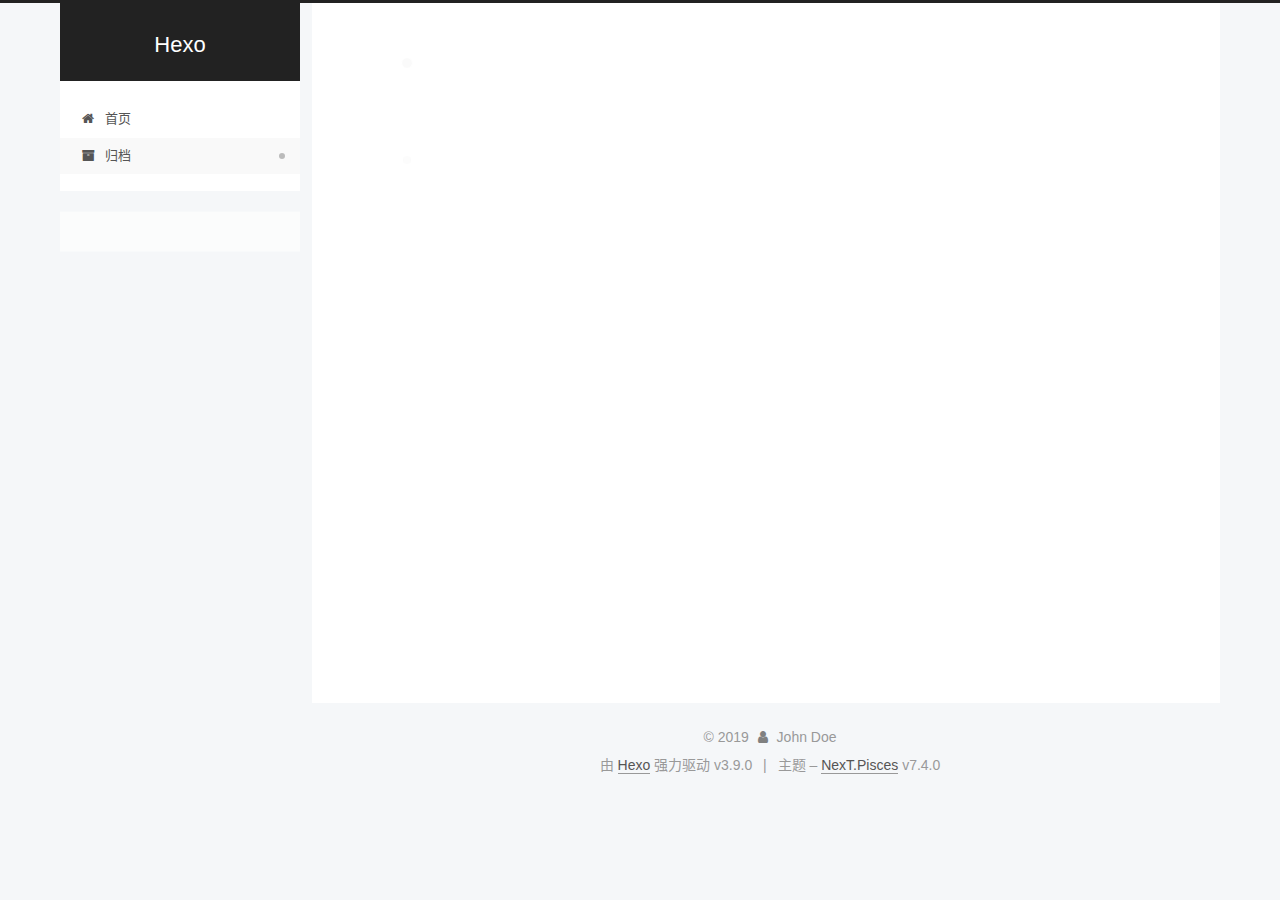
==== commit ec439a83: "Site updated: 2019-09-27 16:14:45" ====
--- a/archives/index.html
+++ b/archives/index.html
@@ -4,7 +4,7 @@
 
 
 
-<html lang="en">
+<html lang="zh-CN">
 <head>
   <meta charset="UTF-8">
 <meta name="viewport" content="width=device-width, initial-scale=1, maximum-scale=2">
@@ -47,9 +47,9 @@
     path: '',
     motion: {"enable":true,"async":false,"transition":{"post_block":"fadeIn","post_header":"slideDownIn","post_body":"slideDownIn","coll_header":"slideLeftIn","sidebar":"slideUpIn"}},
     translation: {
-      copy_button: 'Copy',
-      copy_success: 'Copied',
-      copy_failure: 'Copy failed'
+      copy_button: '复制',
+      copy_success: '复制成功',
+      copy_failure: '复制失败'
     },
     sidebarPadding: 40
   };
@@ -59,7 +59,7 @@
 <meta property="og:title" content="Hexo">
 <meta property="og:url" content="http://yoursite.com/archives/index.html">
 <meta property="og:site_name" content="Hexo">
-<meta property="og:locale" content="en">
+<meta property="og:locale" content="zh-CN">
 <meta name="twitter:card" content="summary">
 <meta name="twitter:title" content="Hexo">
   <link rel="canonical" href="http://yoursite.com/archives/">
@@ -76,7 +76,7 @@
   };
 </script>
 
-  <title>Archive | Hexo</title>
+  <title>归档 | Hexo</title>
   
 
 
@@ -112,7 +112,7 @@
 
 </head>
 
-<body itemscope itemtype="http://schema.org/WebPage" lang="en">
+<body itemscope itemtype="http://schema.org/WebPage" lang="zh-CN">
   <div class="container use-motion">
     <div class="headband"></div>
 
@@ -130,7 +130,7 @@
   </div>
 
   <div class="site-nav-toggle">
-    <button aria-label="Toggle navigation bar">
+    <button aria-label="切换导航栏">
       <span class="btn-bar"></span>
       <span class="btn-bar"></span>
       <span class="btn-bar"></span>
@@ -150,7 +150,7 @@
       
     
 
-    <a href="/" rel="section"><i class="menu-item-icon fa fa-fw fa-home"></i> <br>Home</a>
+    <a href="/" rel="section"><i class="menu-item-icon fa fa-fw fa-home"></i> <br>首页</a>
 
   </li>
       
@@ -161,7 +161,7 @@
       
     
 
-    <a href="/archives/" rel="section"><i class="menu-item-icon fa fa-fw fa-archive"></i> <br>Archives</a>
+    <a href="/archives/" rel="section"><i class="menu-item-icon fa fa-fw fa-archive"></i> <br>归档</a>
 
   </li>
   </ul>
@@ -205,7 +205,7 @@
         
           
         
-        <span class="collection-header">Um..! 1 post. Keep on posting.</span>
+        <span class="collection-header">嗯..! 目前共计 1 篇日志。 继续努力。</span>
       </div>
       
 
@@ -275,10 +275,10 @@
 
       <ul class="sidebar-nav motion-element">
         <li class="sidebar-nav-toc">
-          Table of Contents
+          文章目录
         </li>
         <li class="sidebar-nav-overview">
-          Overview
+          站点概览
         </li>
       </ul>
 
@@ -298,7 +298,7 @@
           <a href="/archives/">
         
           <span class="site-state-item-count">1</span>
-          <span class="site-state-item-name">posts</span>
+          <span class="site-state-item-name">日志</span>
         </a>
       </div>
     
@@ -324,9 +324,9 @@
   </span>
   <span class="author" itemprop="copyrightHolder">John Doe</span>
 </div>
-  <div class="powered-by">Powered by <a href="https://hexo.io" class="theme-link" rel="noopener" target="_blank">Hexo</a> v3.9.0</div>
+  <div class="powered-by">由 <a href="https://hexo.io" class="theme-link" rel="noopener" target="_blank">Hexo</a> 强力驱动 v3.9.0</div>
   <span class="post-meta-divider">|</span>
-  <div class="theme-info">Theme – <a href="https://theme-next.org" class="theme-link" rel="noopener" target="_blank">NexT.Pisces</a> v7.4.0</div>
+  <div class="theme-info">主题 – <a href="https://theme-next.org" class="theme-link" rel="noopener" target="_blank">NexT.Pisces</a> v7.4.0</div>
 
         
 
--- a/css/main.css
+++ b/css/main.css
@@ -1158,7 +1158,7 @@
 }
 .links-of-author a::before,
 .links-of-author span.exturl::before {
-  background: #784554;
+  background: #1cb8f5;
   border-radius: 50%;
   content: ' ';
   display: inline-block;
